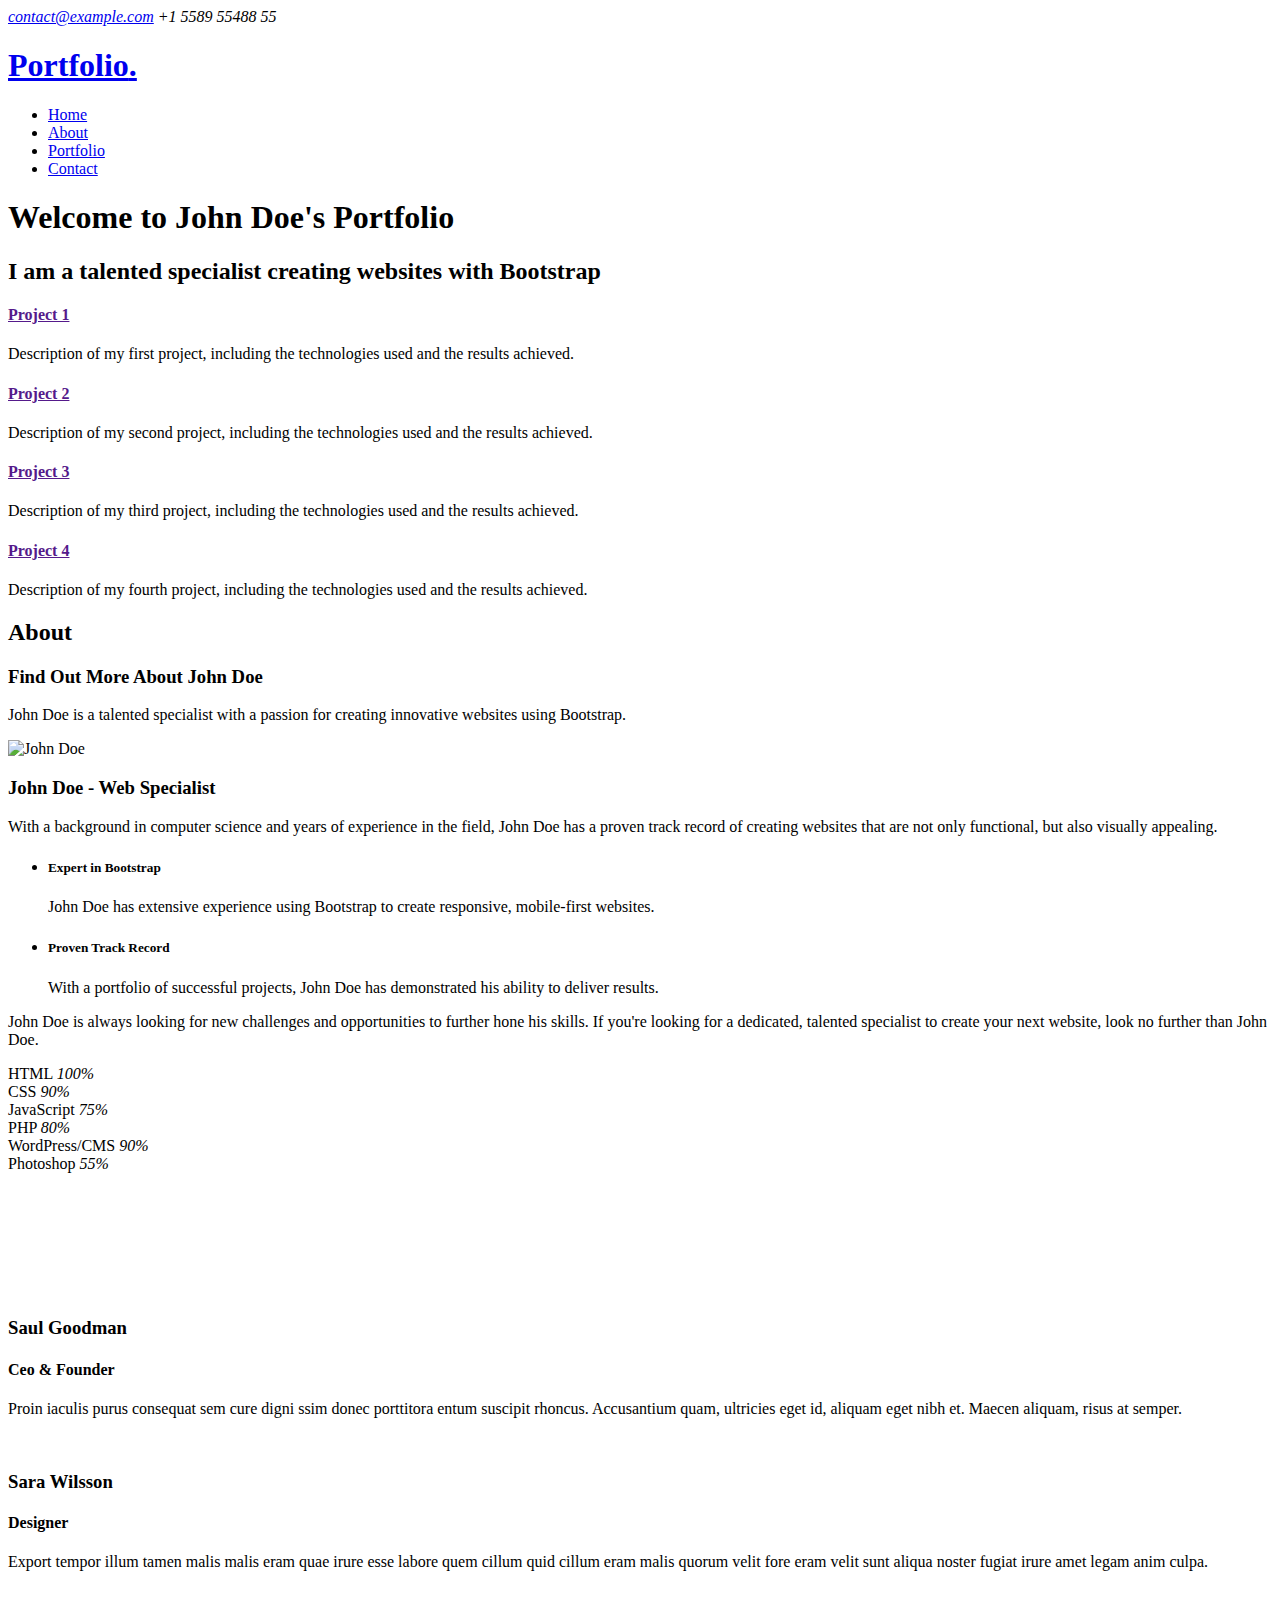
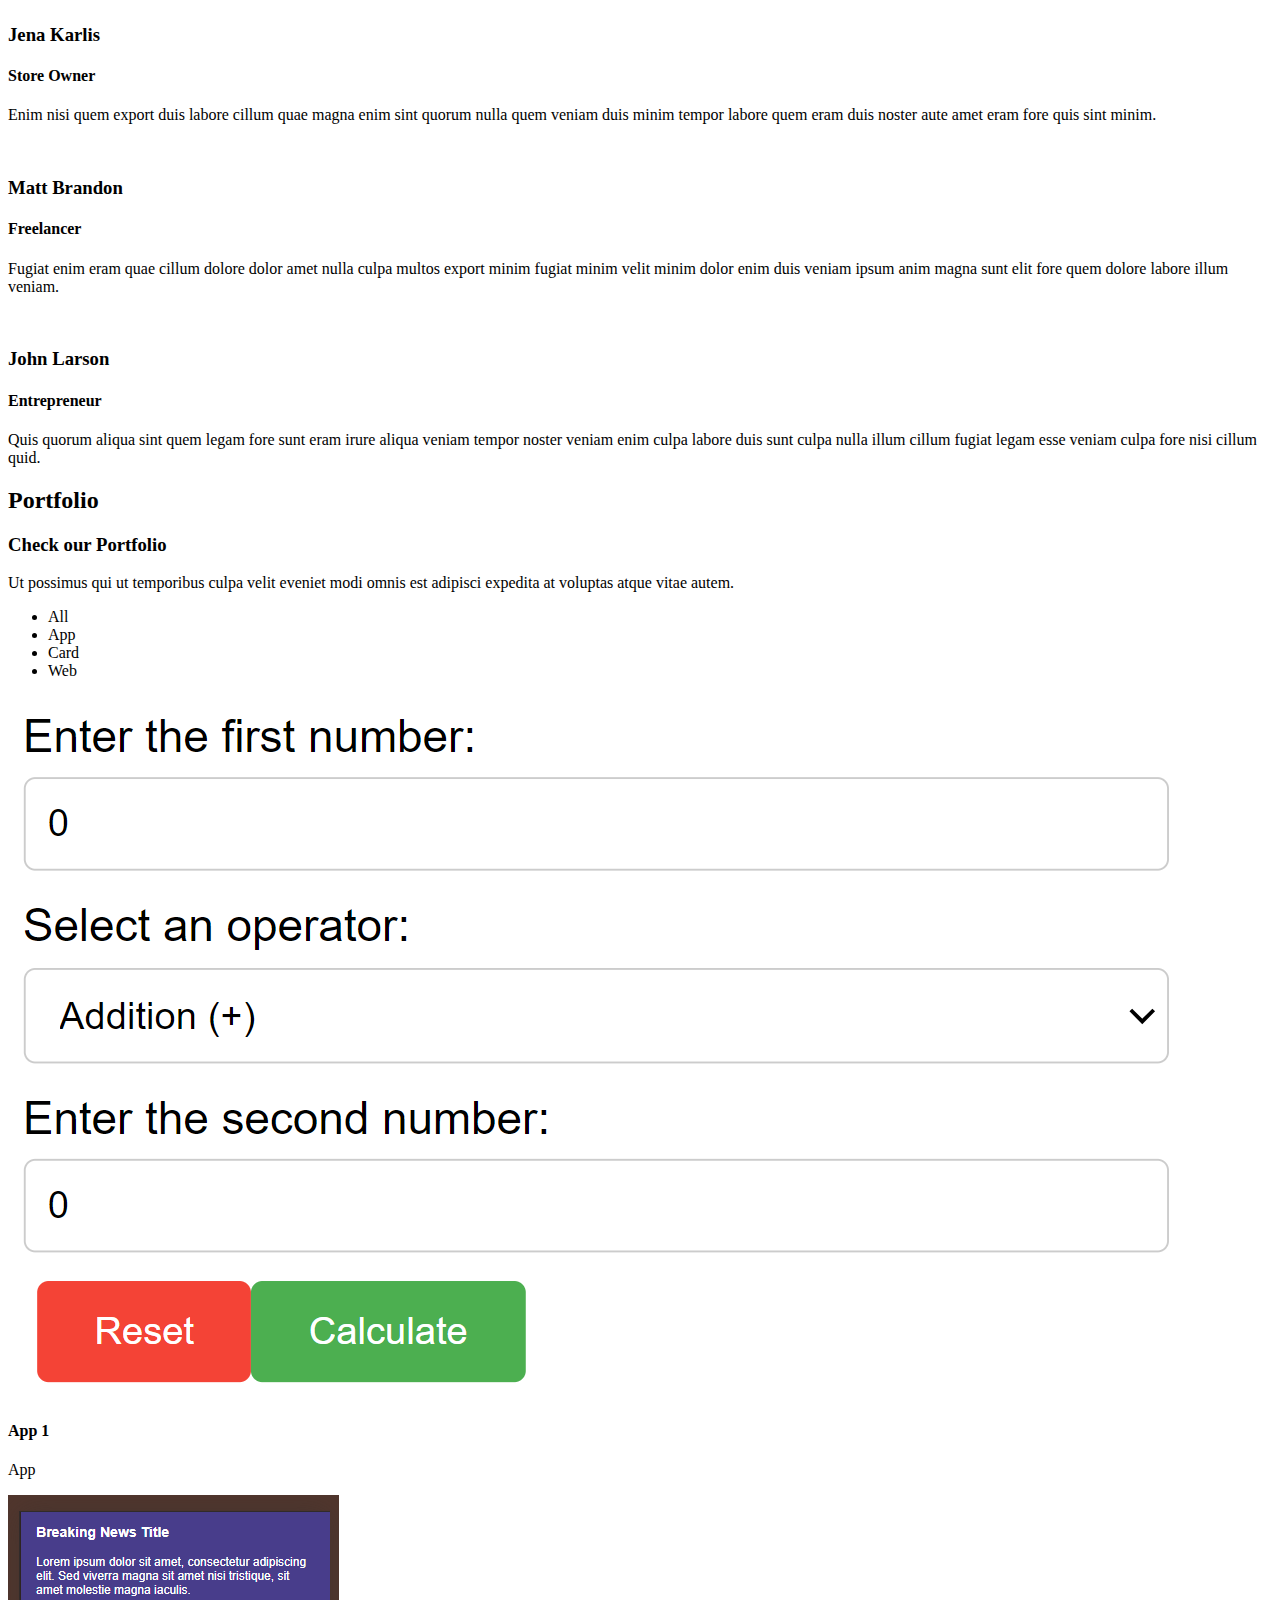
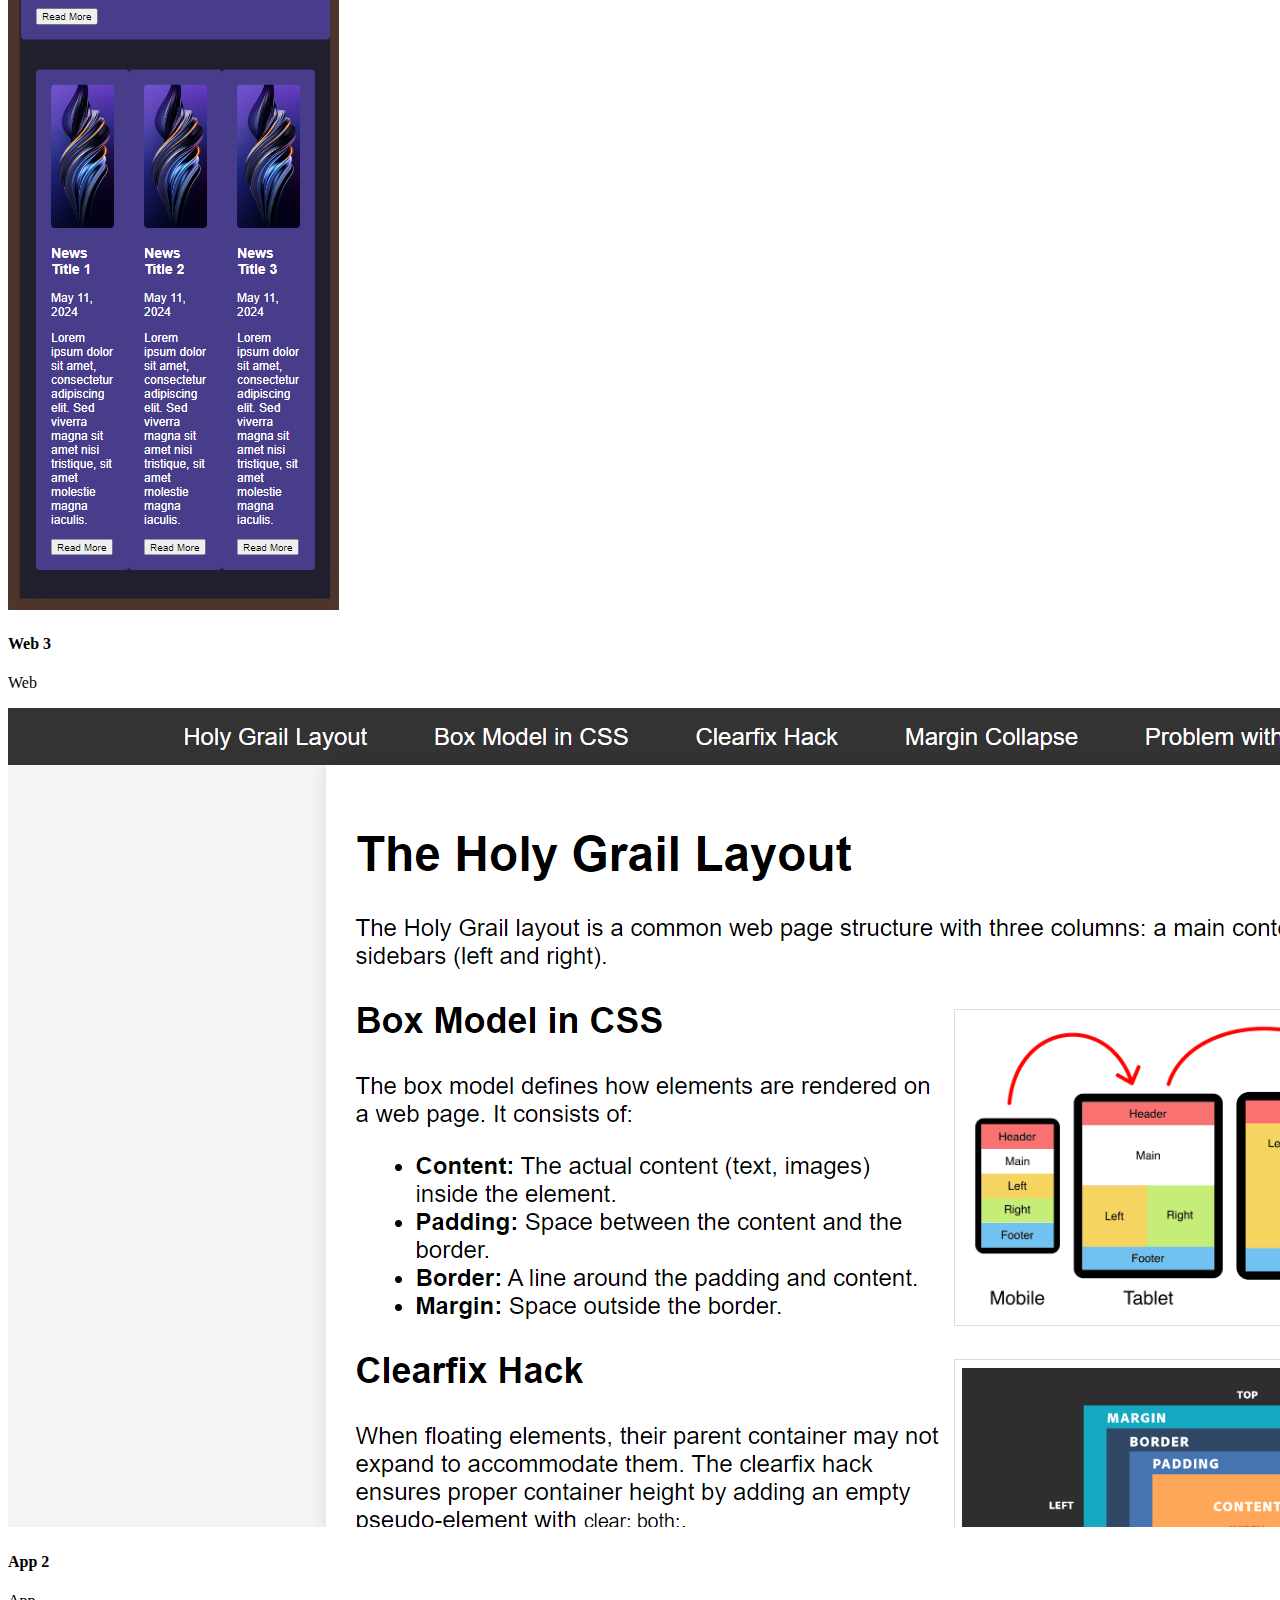
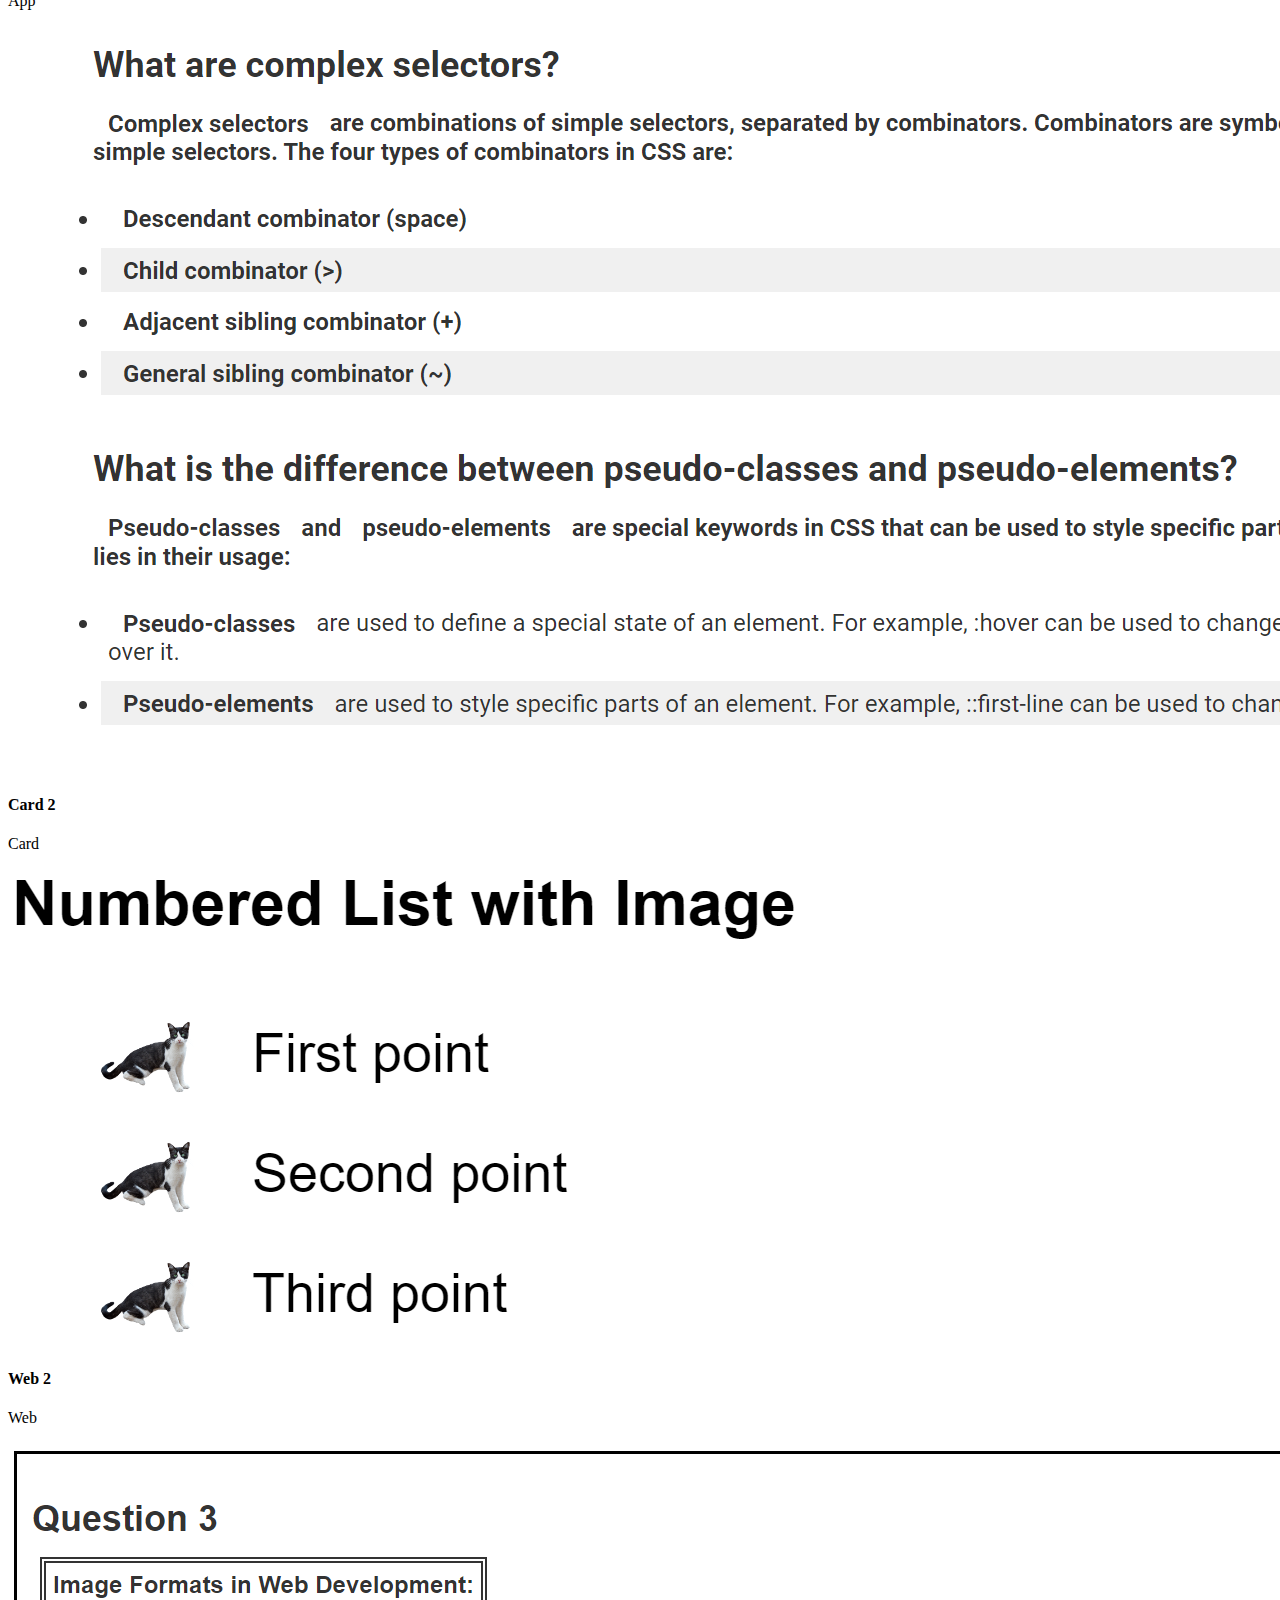
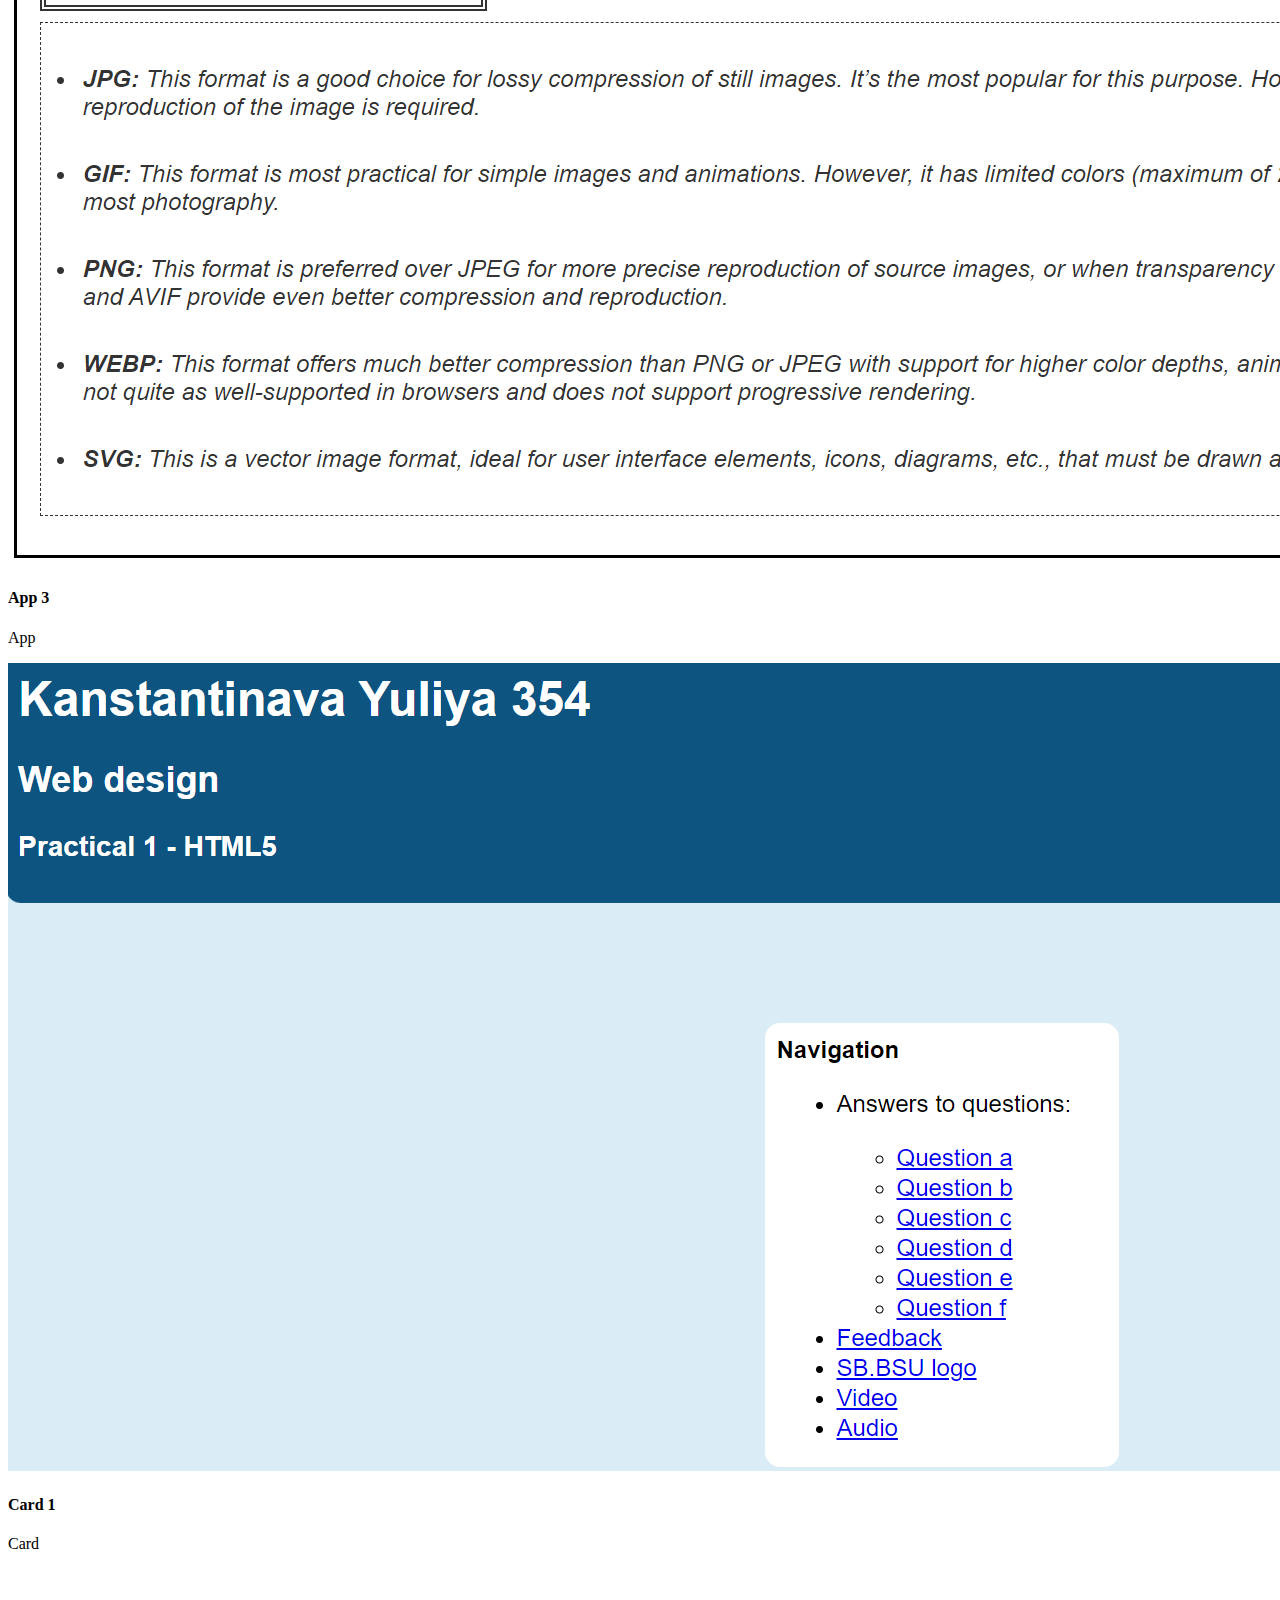
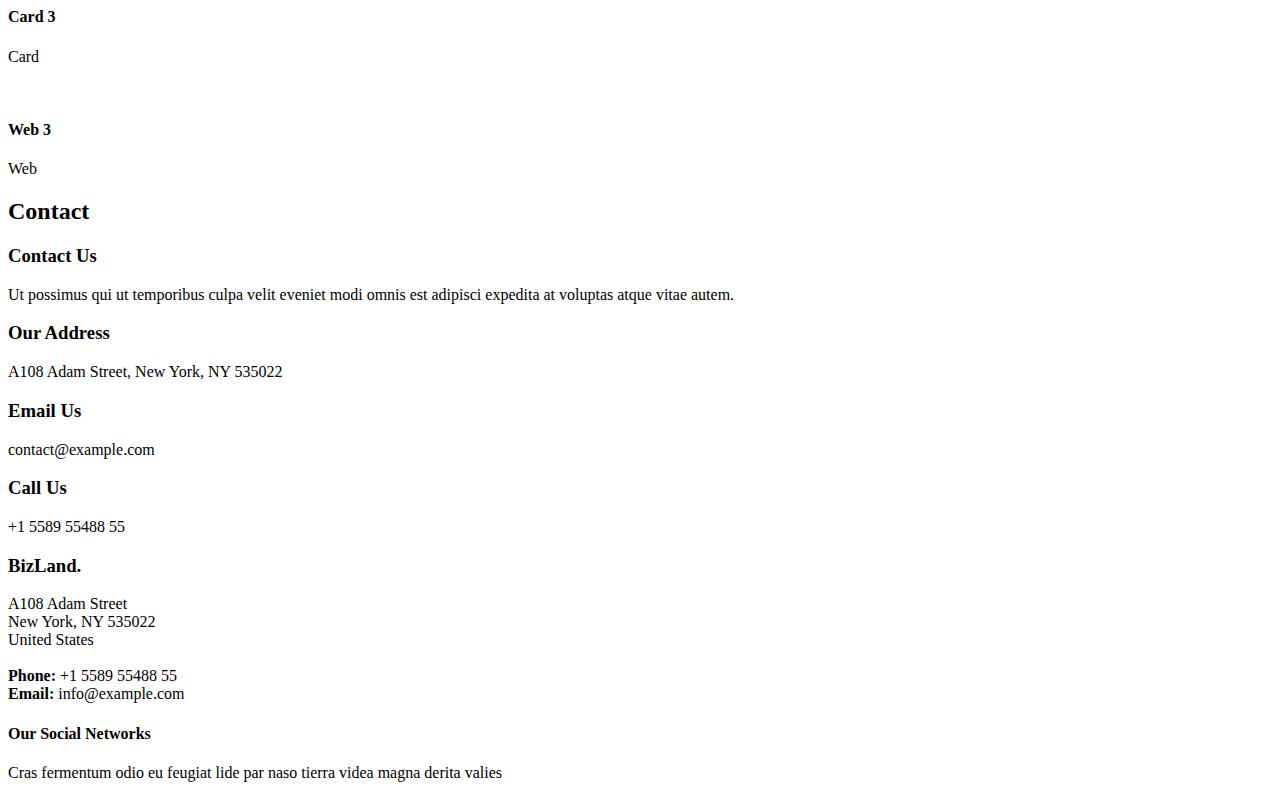
==== index.html @ ed0ef13c "Add files via upload" ====
<!DOCTYPE html>
<html lang="en">

<head>
  <meta charset="utf-8">
  <meta content="width=device-width, initial-scale=1.0" name="viewport">

  <title>Portfolio</title>
  <meta content="" name="description">
  <meta content="" name="keywords">
  <link href="https://fonts.googleapis.com/css?family=Open+Sans:300,300i,400,400i,600,600i,700,700i|Roboto:300,300i,400,400i,500,500i,600,600i,700,700i|Poppins:300,300i,400,400i,500,500i,600,600i,700,700i" rel="stylesheet">

  <link href="assets/vendor/aos/aos.css" rel="stylesheet">
  <link href="assets/vendor/bootstrap/css/bootstrap.min.css" rel="stylesheet">
  <link href="assets/vendor/bootstrap-icons/bootstrap-icons.css" rel="stylesheet">
  <link href="assets/vendor/boxicons/css/boxicons.min.css" rel="stylesheet">
  <link href="assets/vendor/glightbox/css/glightbox.min.css" rel="stylesheet">
  <link href="assets/vendor/swiper/swiper-bundle.min.css" rel="stylesheet">

  <link href="assets/css/style.css" rel="stylesheet">
</head>

<body>

 <section id="topbar" class="d-flex align-items-center">
    <div class="container d-flex justify-content-center justify-content-md-between">
      <div class="contact-info d-flex align-items-center">
        <i class="bi bi-envelope d-flex align-items-center"><a href="mailto:contact@example.com">contact@example.com</a></i>
        <i class="bi bi-phone d-flex align-items-center ms-4"><span>+1 5589 55488 55</span></i>
      </div>
      <div class="social-links d-none d-md-flex align-items-center">
        <a href="#" class="twitter"><i class="bi bi-twitter"></i></a>
        <a href="#" class="facebook"><i class="bi bi-facebook"></i></a>
        <a href="#" class="instagram"><i class="bi bi-instagram"></i></a>
        <a href="#" class="linkedin"><i class="bi bi-linkedin"></i></i></a>
      </div>
    </div>
  </section>

  <header id="header" class="d-flex align-items-center">
    <div class="container d-flex align-items-center justify-content-between">

      <h1 class="logo"><a href="index.html">Portfolio<span>.</span></a></h1>
	  <nav id="navbar" class="navbar">
        <ul>
          <li><a class="nav-link scrollto active" href="#hero">Home</a></li>
          <li><a class="nav-link scrollto" href="#about">About</a></li>
          <li><a class="nav-link scrollto " href="#portfolio">Portfolio</a></li>
          <li><a class="nav-link scrollto" href="#contact">Contact</a></li>
        </ul>
        <i class="bi bi-list mobile-nav-toggle"></i>
      </nav>

    </div>
  </header>

  <section id="hero" class="d-flex align-items-center">
    <div class="container" data-aos="zoom-out" data-aos-delay="100">
      <h1>Welcome to <span>John Doe's Portfolio</span></h1>
      <h2>I am a talented specialist creating websites with Bootstrap</h2>
    </div>
  </section><!-- End Hero -->

  <main id="main">

    <!-- ======= Portfolio Section ======= -->
    <section id="portfolio" class="portfolio">
      <div class="container" data-aos="fade-up">

        <div class="row">
          <div class="col-md-6 col-lg-3 d-flex align-items-stretch mb-5 mb-lg-0">
            <div class="icon-box" data-aos="fade-up" data-aos-delay="100">
              <div class="icon"><i class="bx bxl-dribbble"></i></div>
              <h4 class="title"><a href="">Project 1</a></h4>
              <p class="description">Description of my first project, including the technologies used and the results achieved.</p>
            </div>
          </div>

          <div class="col-md-6 col-lg-3 d-flex align-items-stretch mb-5 mb-lg-0">
            <div class="icon-box" data-aos="fade-up" data-aos-delay="200">
              <div class="icon"><i class="bx bx-file"></i></div>
              <h4 class="title"><a href="">Project 2</a></h4>
              <p class="description">Description of my second project, including the technologies used and the results achieved.</p>
            </div>
          </div>

          <div class="col-md-6 col-lg-3 d-flex align-items-stretch mb-5 mb-lg-0">
            <div class="icon-box" data-aos="fade-up" data-aos-delay="300">
              <div class="icon"><i class="bx bx-tachometer"></i></div>
              <h4 class="title"><a href="">Project 3</a></h4>
              <p class="description">Description of my third project, including the technologies used and the results achieved.</p>
            </div>
          </div>

          <div class="col-md-6 col-lg-3 d-flex align-items-stretch mb-5 mb-lg-0">
            <div class="icon-box" data-aos="fade-up" data-aos-delay="400">
              <div class="icon"><i class="bx bx-world"></i></div>
              <h4 class="title"><a href="">Project 4</a></h4>
              <p class="description">Description of my fourth project, including the technologies used and the results achieved.</p>
            </div>
          </div>

        </div>

      </div>
    </section><!-- End Portfolio Section -->

    <!-- ======= About Section ======= -->
<section id="about" class="about section-bg">
  <div class="container" data-aos="fade-up">

    <div class="section-title">
      <h2>About</h2>
      <h3>Find Out More <span>About John Doe</span></h3>
      <p>John Doe is a talented specialist with a passion for creating innovative websites using Bootstrap.</p>
    </div>

    <div class="row">
      <div class="col-lg-6" data-aos="fade-right" data-aos-delay="100">
        <img src="assets/img/john_doe.jpg" class="img-fluid" alt="John Doe">
      </div>
      <div class="col-lg-6 pt-4 pt-lg-0 content d-flex flex-column justify-content-center" data-aos="fade-up" data-aos-delay="100">
        <h3>John Doe - Web Specialist</h3>
        <p class="fst-italic">
          With a background in computer science and years of experience in the field, John Doe has a proven track record of creating websites that are not only functional, but also visually appealing.
        </p>
        <ul>
          <li>
            <i class="bx bx-store-alt"></i>
            <div>
              <h5>Expert in Bootstrap</h5>
              <p>John Doe has extensive experience using Bootstrap to create responsive, mobile-first websites.</p>
            </div>
          </li>
          <li>
            <i class="bx bx-images"></i>
            <div>
              <h5>Proven Track Record</h5>
              <p>With a portfolio of successful projects, John Doe has demonstrated his ability to deliver results.</p>
            </div>
          </li>
        </ul>
        <p>
          John Doe is always looking for new challenges and opportunities to further hone his skills. If you're looking for a dedicated, talented specialist to create your next website, look no further than John Doe.
        </p>
      </div>
    </div>

  </div>
</section><!-- End About Section -->

    <!-- ======= Skills Section ======= -->
    <section id="skills" class="skills">
      <div class="container" data-aos="fade-up">

        <div class="row skills-content">

          <div class="col-lg-6">

            <div class="progress">
              <span class="skill">HTML <i class="val">100%</i></span>
              <div class="progress-bar-wrap">
                <div class="progress-bar" role="progressbar" aria-valuenow="100" aria-valuemin="0" aria-valuemax="100"></div>
              </div>
            </div>

            <div class="progress">
              <span class="skill">CSS <i class="val">90%</i></span>
              <div class="progress-bar-wrap">
                <div class="progress-bar" role="progressbar" aria-valuenow="90" aria-valuemin="0" aria-valuemax="100"></div>
              </div>
            </div>

            <div class="progress">
              <span class="skill">JavaScript <i class="val">75%</i></span>
              <div class="progress-bar-wrap">
                <div class="progress-bar" role="progressbar" aria-valuenow="75" aria-valuemin="0" aria-valuemax="100"></div>
              </div>
            </div>

          </div>

          <div class="col-lg-6">

            <div class="progress">
              <span class="skill">PHP <i class="val">80%</i></span>
              <div class="progress-bar-wrap">
                <div class="progress-bar" role="progressbar" aria-valuenow="80" aria-valuemin="0" aria-valuemax="100"></div>
              </div>
            </div>

            <div class="progress">
              <span class="skill">WordPress/CMS <i class="val">90%</i></span>
              <div class="progress-bar-wrap">
                <div class="progress-bar" role="progressbar" aria-valuenow="90" aria-valuemin="0" aria-valuemax="100"></div>
              </div>
            </div>

            <div class="progress">
              <span class="skill">Photoshop <i class="val">55%</i></span>
              <div class="progress-bar-wrap">
                <div class="progress-bar" role="progressbar" aria-valuenow="55" aria-valuemin="0" aria-valuemax="100"></div>
              </div>
            </div>

          </div>

        </div>

      </div>
    </section><!-- End Skills Section -->
    <!-- ======= Clients Section ======= -->
    <section id="clients" class="clients section-bg">
      <div class="container" data-aos="zoom-in">

        <div class="row">

          <div class="col-lg-2 col-md-4 col-6 d-flex align-items-center justify-content-center">
            <img src="assets/img/clients/client-1.png" class="img-fluid" alt="">
          </div>

          <div class="col-lg-2 col-md-4 col-6 d-flex align-items-center justify-content-center">
            <img src="assets/img/clients/client-2.png" class="img-fluid" alt="">
          </div>

          <div class="col-lg-2 col-md-4 col-6 d-flex align-items-center justify-content-center">
            <img src="assets/img/clients/client-3.png" class="img-fluid" alt="">
          </div>

          <div class="col-lg-2 col-md-4 col-6 d-flex align-items-center justify-content-center">
            <img src="assets/img/clients/client-4.png" class="img-fluid" alt="">
          </div>

          <div class="col-lg-2 col-md-4 col-6 d-flex align-items-center justify-content-center">
            <img src="assets/img/clients/client-5.png" class="img-fluid" alt="">
          </div>

          <div class="col-lg-2 col-md-4 col-6 d-flex align-items-center justify-content-center">
            <img src="assets/img/clients/client-6.png" class="img-fluid" alt="">
          </div>

        </div>

      </div>
    </section><!-- End Clients Section -->
    <!-- ======= Testimonials Section ======= -->
    <section id="testimonials" class="testimonials">
      <div class="container" data-aos="zoom-in">

        <div class="testimonials-slider swiper" data-aos="fade-up" data-aos-delay="100">
          <div class="swiper-wrapper">

            <div class="swiper-slide">
              <div class="testimonial-item">
                <img src="assets/img/testimonials/testimonials-1.jpg" class="testimonial-img" alt="">
                <h3>Saul Goodman</h3>
                <h4>Ceo &amp; Founder</h4>
                <p>
                  <i class="bx bxs-quote-alt-left quote-icon-left"></i>
                  Proin iaculis purus consequat sem cure digni ssim donec porttitora entum suscipit rhoncus. Accusantium quam, ultricies eget id, aliquam eget nibh et. Maecen aliquam, risus at semper.
                  <i class="bx bxs-quote-alt-right quote-icon-right"></i>
                </p>
              </div>
            </div><!-- End testimonial item -->

            <div class="swiper-slide">
              <div class="testimonial-item">
                <img src="assets/img/testimonials/testimonials-2.jpg" class="testimonial-img" alt="">
                <h3>Sara Wilsson</h3>
                <h4>Designer</h4>
                <p>
                  <i class="bx bxs-quote-alt-left quote-icon-left"></i>
                  Export tempor illum tamen malis malis eram quae irure esse labore quem cillum quid cillum eram malis quorum velit fore eram velit sunt aliqua noster fugiat irure amet legam anim culpa.
                  <i class="bx bxs-quote-alt-right quote-icon-right"></i>
                </p>
              </div>
            </div><!-- End testimonial item -->

            <div class="swiper-slide">
              <div class="testimonial-item">
                <img src="assets/img/testimonials/testimonials-3.jpg" class="testimonial-img" alt="">
                <h3>Jena Karlis</h3>
                <h4>Store Owner</h4>
                <p>
                  <i class="bx bxs-quote-alt-left quote-icon-left"></i>
                  Enim nisi quem export duis labore cillum quae magna enim sint quorum nulla quem veniam duis minim tempor labore quem eram duis noster aute amet eram fore quis sint minim.
                  <i class="bx bxs-quote-alt-right quote-icon-right"></i>
                </p>
              </div>
            </div><!-- End testimonial item -->

            <div class="swiper-slide">
              <div class="testimonial-item">
                <img src="assets/img/testimonials/testimonials-4.jpg" class="testimonial-img" alt="">
                <h3>Matt Brandon</h3>
                <h4>Freelancer</h4>
                <p>
                  <i class="bx bxs-quote-alt-left quote-icon-left"></i>
                  Fugiat enim eram quae cillum dolore dolor amet nulla culpa multos export minim fugiat minim velit minim dolor enim duis veniam ipsum anim magna sunt elit fore quem dolore labore illum veniam.
                  <i class="bx bxs-quote-alt-right quote-icon-right"></i>
                </p>
              </div>
            </div><!-- End testimonial item -->

            <div class="swiper-slide">
              <div class="testimonial-item">
                <img src="assets/img/testimonials/testimonials-5.jpg" class="testimonial-img" alt="">
                <h3>John Larson</h3>
                <h4>Entrepreneur</h4>
                <p>
                  <i class="bx bxs-quote-alt-left quote-icon-left"></i>
                  Quis quorum aliqua sint quem legam fore sunt eram irure aliqua veniam tempor noster veniam enim culpa labore duis sunt culpa nulla illum cillum fugiat legam esse veniam culpa fore nisi cillum quid.
                  <i class="bx bxs-quote-alt-right quote-icon-right"></i>
                </p>
              </div>
            </div><!-- End testimonial item -->

          </div>
          <div class="swiper-pagination"></div>
        </div>

      </div>
    </section><!-- End Testimonials Section -->

    <!-- ======= Portfolio Section ======= -->
    <section id="portfolio" class="portfolio">
      <div class="container" data-aos="fade-up">

        <div class="section-title">
          <h2>Portfolio</h2>
          <h3>Check our <span>Portfolio</span></h3>
          <p>Ut possimus qui ut temporibus culpa velit eveniet modi omnis est adipisci expedita at voluptas atque vitae autem.</p>
        </div>

        <div class="row" data-aos="fade-up" data-aos-delay="100">
          <div class="col-lg-12 d-flex justify-content-center">
            <ul id="portfolio-flters">
              <li data-filter="*" class="filter-active">All</li>
              <li data-filter=".filter-app">App</li>
              <li data-filter=".filter-card">Card</li>
              <li data-filter=".filter-web">Web</li>
            </ul>
          </div>
        </div>

        <div class="row portfolio-container" data-aos="fade-up" data-aos-delay="200">

          <div class="col-lg-4 col-md-6 portfolio-item filter-app">
            <img src="1.png" class="img-fluid" alt="">
            <div class="portfolio-info">
              <h4>App 1</h4>
              <p>App</p>
              <a href="1.png" data-gallery="portfolioGallery" class="portfolio-lightbox preview-link" title="App 1"><i class="bx bx-plus"></i></a>
              <a href="portfolio-details.html" class="details-link" title="More Details"><i class="bx bx-link"></i></a>
            </div>
          </div>

          <div class="col-lg-4 col-md-6 portfolio-item filter-web">
            <img src="2.png" class="img-fluid" alt="">
            <div class="portfolio-info">
              <h4>Web 3</h4>
              <p>Web</p>
              <a href="2.png" data-gallery="portfolioGallery" class="portfolio-lightbox preview-link" title="Web 3"><i class="bx bx-plus"></i></a>
              <a href="portfolio-details.html" class="details-link" title="More Details"><i class="bx bx-link"></i></a>
            </div>
          </div>

          <div class="col-lg-4 col-md-6 portfolio-item filter-app">
            <img src="3.png" class="img-fluid" alt="">
            <div class="portfolio-info">
              <h4>App 2</h4>
              <p>App</p>
              <a href="3.png" data-gallery="portfolioGallery" class="portfolio-lightbox preview-link" title="App 2"><i class="bx bx-plus"></i></a>
              <a href="portfolio-details.html" class="details-link" title="More Details"><i class="bx bx-link"></i></a>
            </div>
          </div>

          <div class="col-lg-4 col-md-6 portfolio-item filter-card">
            <img src="4.png" class="img-fluid" alt="">
            <div class="portfolio-info">
              <h4>Card 2</h4>
              <p>Card</p>
              <a href="4.png" data-gallery="portfolioGallery" class="portfolio-lightbox preview-link" title="Card 2"><i class="bx bx-plus"></i></a>
              <a href="portfolio-details.html" class="details-link" title="More Details"><i class="bx bx-link"></i></a>
            </div>
          </div>

          <div class="col-lg-4 col-md-6 portfolio-item filter-web">
            <img src="5.png" class="img-fluid" alt="">
            <div class="portfolio-info">
              <h4>Web 2</h4>
              <p>Web</p>
              <a href="5.png" data-gallery="portfolioGallery" class="portfolio-lightbox preview-link" title="Web 2"><i class="bx bx-plus"></i></a>
              <a href="portfolio-details.html" class="details-link" title="More Details"><i class="bx bx-link"></i></a>
            </div>
          </div>

          <div class="col-lg-4 col-md-6 portfolio-item filter-app">
            <img src="6.png" class="img-fluid" alt="">
            <div class="portfolio-info">
              <h4>App 3</h4>
              <p>App</p>
              <a href="6.png" data-gallery="portfolioGallery" class="portfolio-lightbox preview-link" title="App 3"><i class="bx bx-plus"></i></a>
              <a href="portfolio-details.html" class="details-link" title="More Details"><i class="bx bx-link"></i></a>
            </div>
          </div>

          <div class="col-lg-4 col-md-6 portfolio-item filter-card">
            <img src="7.png" class="img-fluid" alt="">
            <div class="portfolio-info">
              <h4>Card 1</h4>
              <p>Card</p>
              <a href="7.png" data-gallery="portfolioGallery" class="portfolio-lightbox preview-link" title="Card 1"><i class="bx bx-plus"></i></a>
              <a href="portfolio-details.html" class="details-link" title="More Details"><i class="bx bx-link"></i></a>
            </div>
          </div>

          <div class="col-lg-4 col-md-6 portfolio-item filter-card">
            <img src="assets/img/portfolio/portfolio-8.jpg" class="img-fluid" alt="">
            <div class="portfolio-info">
              <h4>Card 3</h4>
              <p>Card</p>
              <a href="assets/img/portfolio/portfolio-8.jpg" data-gallery="portfolioGallery" class="portfolio-lightbox preview-link" title="Card 3"><i class="bx bx-plus"></i></a>
              <a href="portfolio-details.html" class="details-link" title="More Details"><i class="bx bx-link"></i></a>
            </div>
          </div>

          <div class="col-lg-4 col-md-6 portfolio-item filter-web">
            <img src="assets/img/portfolio/portfolio-9.jpg" class="img-fluid" alt="">
            <div class="portfolio-info">
              <h4>Web 3</h4>
              <p>Web</p>
              <a href="assets/img/portfolio/portfolio-9.jpg" data-gallery="portfolioGallery" class="portfolio-lightbox preview-link" title="Web 3"><i class="bx bx-plus"></i></a>
              <a href="portfolio-details.html" class="details-link" title="More Details"><i class="bx bx-link"></i></a>
            </div>
          </div>

        </div>

      </div>
    </section><!-- End Portfolio Section -->
    <!-- ======= Contact Section ======= -->
    <section id="contact" class="contact">
      <div class="container" data-aos="fade-up">

        <div class="section-title">
          <h2>Contact</h2>
          <h3><span>Contact Us</span></h3>
          <p>Ut possimus qui ut temporibus culpa velit eveniet modi omnis est adipisci expedita at voluptas atque vitae autem.</p>
        </div>

        <div class="row" data-aos="fade-up" data-aos-delay="100">
          <div class="col-lg-6">
            <div class="info-box mb-4">
              <i class="bx bx-map"></i>
              <h3>Our Address</h3>
              <p>A108 Adam Street, New York, NY 535022</p>
            </div>
          </div>

          <div class="col-lg-3 col-md-6">
            <div class="info-box  mb-4">
              <i class="bx bx-envelope"></i>
              <h3>Email Us</h3>
              <p>contact@example.com</p>
            </div>
          </div>

          <div class="col-lg-3 col-md-6">
            <div class="info-box  mb-4">
              <i class="bx bx-phone-call"></i>
              <h3>Call Us</h3>
              <p>+1 5589 55488 55</p>
            </div>
          </div>

        </div>
        </div>
      </div>
    </section><!-- End Contact Section -->

  </main>

  <!-- ======= Footer ======= -->
  <footer id="footer">
    <div class="footer-top">
      <div class="container">
        <div class="row">

          <div class="col-lg-3 col-md-6 footer-contact">
            <h3>BizLand<span>.</span></h3>
            <p>
              A108 Adam Street <br>
              New York, NY 535022<br>
              United States <br><br>
              <strong>Phone:</strong> +1 5589 55488 55<br>
              <strong>Email:</strong> info@example.com<br>
            </p>
          </div>
          <div class="col-lg-3 col-md-6 footer-links">
            <h4>Our Social Networks</h4>
            <p>Cras fermentum odio eu feugiat lide par naso tierra videa magna derita valies</p>
            <div class="social-links mt-3">
              <a href="#" class="twitter"><i class="bx bxl-twitter"></i></a>
              <a href="#" class="facebook"><i class="bx bxl-facebook"></i></a>
              <a href="#" class="instagram"><i class="bx bxl-instagram"></i></a>
              <a href="#" class="google-plus"><i class="bx bxl-skype"></i></a>
              <a href="#" class="linkedin"><i class="bx bxl-linkedin"></i></a>
            </div>
          </div>

        </div>
      </div>
    </div>
  </footer><!-- End Footer -->

  <div id="preloader"></div>
  <a href="#" class="back-to-top d-flex align-items-center justify-content-center"><i class="bi bi-arrow-up-short"></i></a>

  <!-- Vendor JS Files -->
  <script src="assets/vendor/purecounter/purecounter_vanilla.js"></script>
  <script src="assets/vendor/aos/aos.js"></script>
  <script src="assets/vendor/bootstrap/js/bootstrap.bundle.min.js"></script>
  <script src="assets/vendor/glightbox/js/glightbox.min.js"></script>
  <script src="assets/vendor/isotope-layout/isotope.pkgd.min.js"></script>
  <script src="assets/vendor/swiper/swiper-bundle.min.js"></script>
  <script src="assets/vendor/waypoints/noframework.waypoints.js"></script>
  <script src="assets/vendor/php-email-form/validate.js"></script>

  <!-- Template Main JS File -->
  <script src="assets/js/main.js"></script>

</body>

</html>
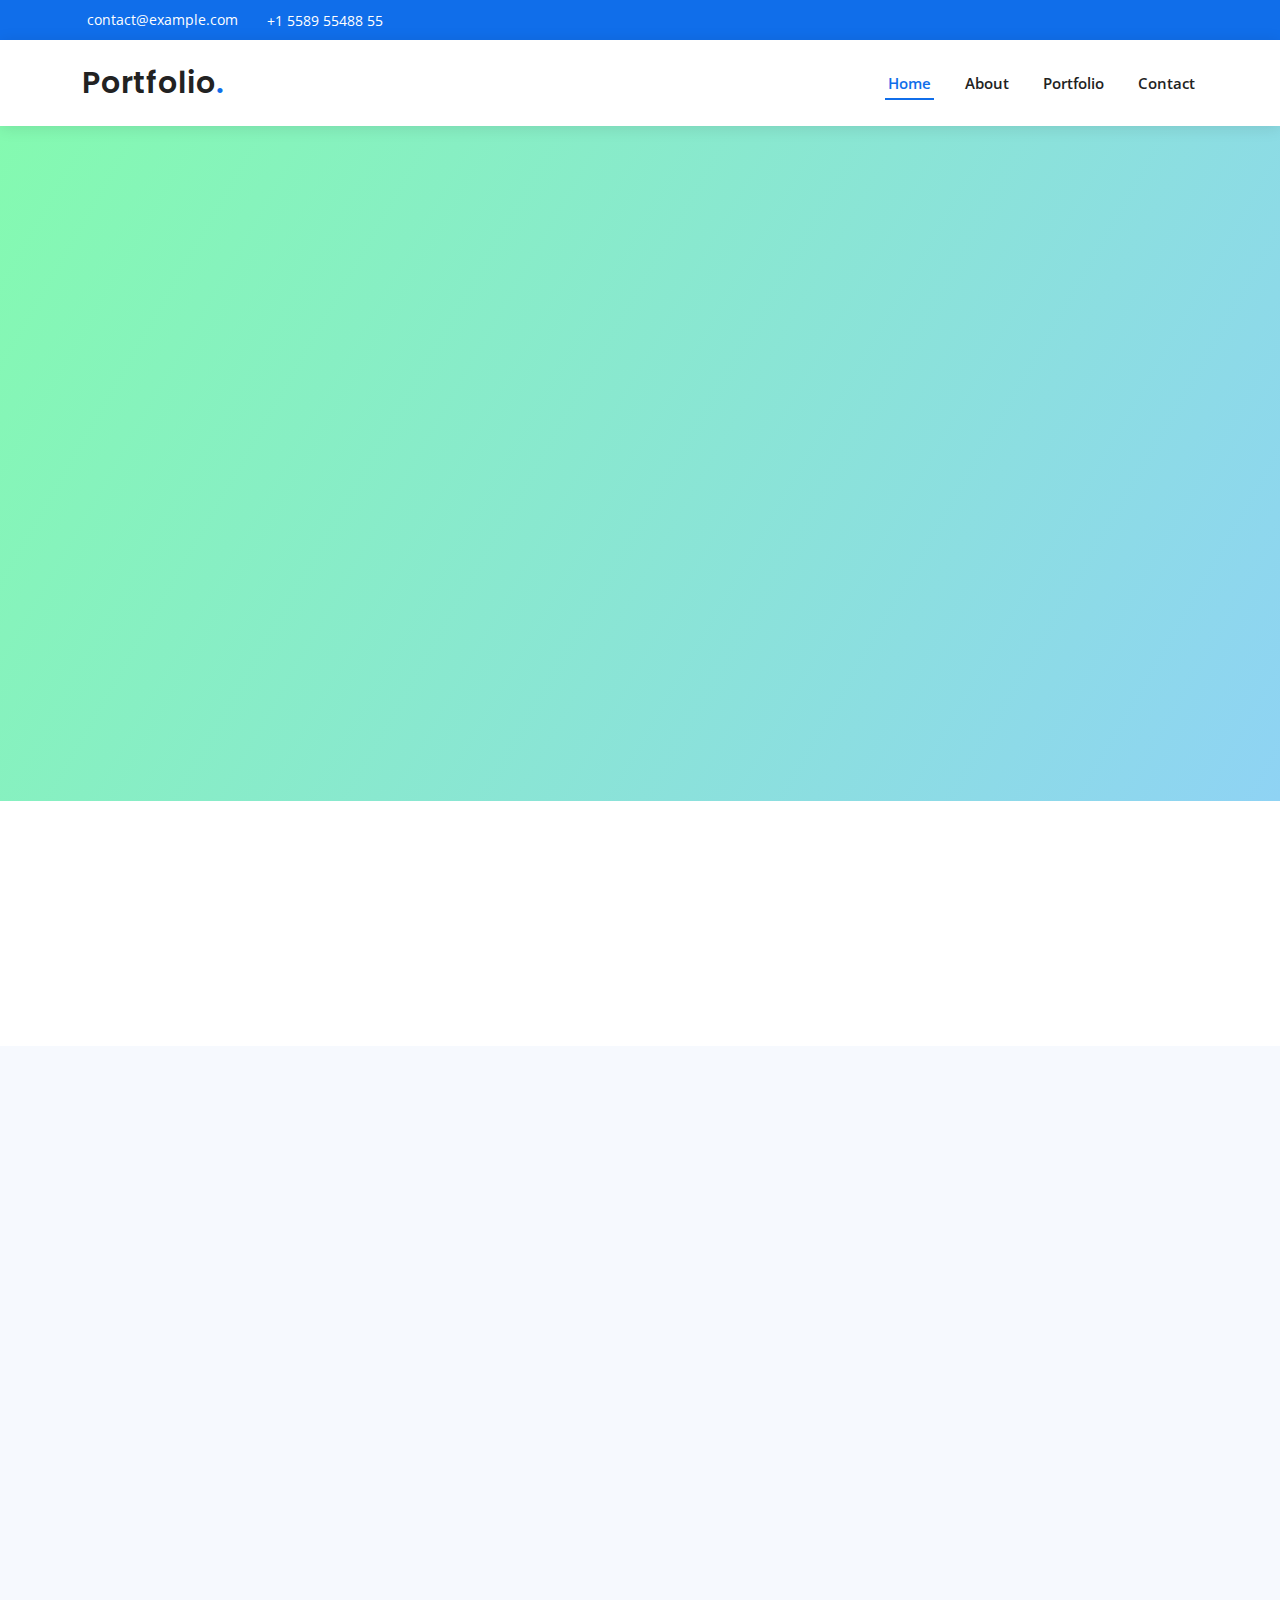
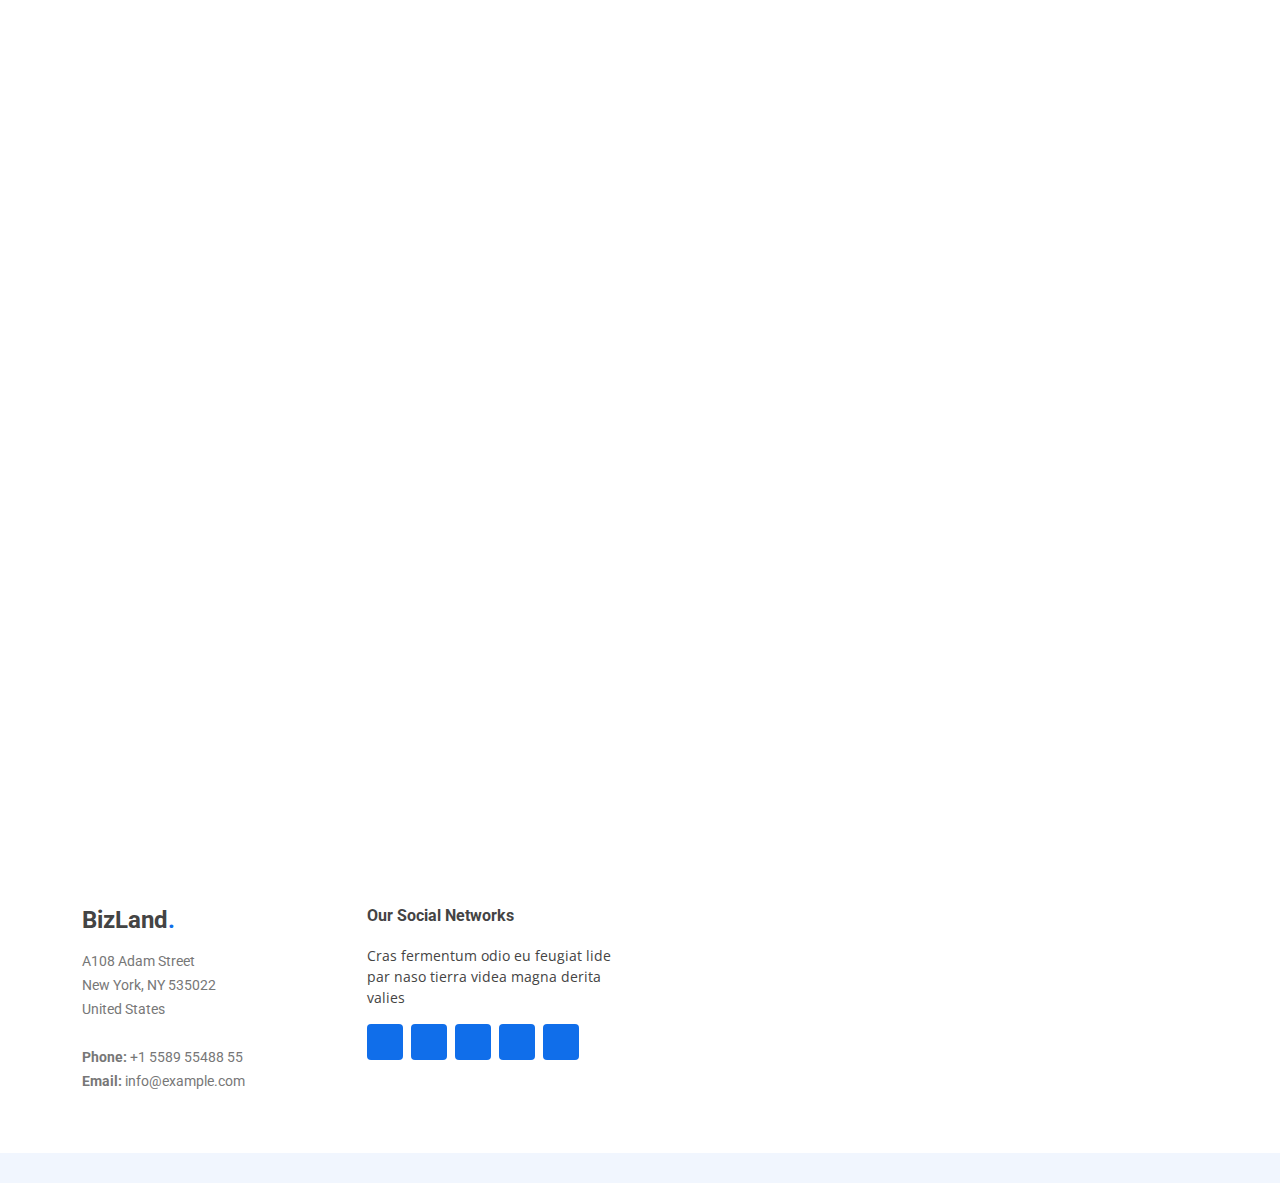
==== commit c12465af: "Update index.html" ====
--- a/index.html
+++ b/index.html
@@ -10,14 +10,14 @@
   <meta content="" name="keywords">
   <link href="https://fonts.googleapis.com/css?family=Open+Sans:300,300i,400,400i,600,600i,700,700i|Roboto:300,300i,400,400i,500,500i,600,600i,700,700i|Poppins:300,300i,400,400i,500,500i,600,600i,700,700i" rel="stylesheet">
 
-  <link href="assets/vendor/aos/aos.css" rel="stylesheet">
-  <link href="assets/vendor/bootstrap/css/bootstrap.min.css" rel="stylesheet">
-  <link href="assets/vendor/bootstrap-icons/bootstrap-icons.css" rel="stylesheet">
-  <link href="assets/vendor/boxicons/css/boxicons.min.css" rel="stylesheet">
-  <link href="assets/vendor/glightbox/css/glightbox.min.css" rel="stylesheet">
-  <link href="assets/vendor/swiper/swiper-bundle.min.css" rel="stylesheet">
-
-  <link href="assets/css/style.css" rel="stylesheet">
+  <link href="aos.css" rel="stylesheet">
+  <link href="bootstrap.min.css" rel="stylesheet">
+  <link href="bootstrap-icons.css" rel="stylesheet">
+  <link href="boxicons.min.css" rel="stylesheet">
+  <link href="glightbox.min.css" rel="stylesheet">
+  <link href="swiper-bundle.min.css" rel="stylesheet">
+
+  <link href="style.css" rel="stylesheet">
 </head>
 
 <body>
@@ -117,7 +117,7 @@
 
     <div class="row">
       <div class="col-lg-6" data-aos="fade-right" data-aos-delay="100">
-        <img src="assets/img/john_doe.jpg" class="img-fluid" alt="John Doe">
+        <img src="john_doe.jpg" class="img-fluid" alt="John Doe">
       </div>
       <div class="col-lg-6 pt-4 pt-lg-0 content d-flex flex-column justify-content-center" data-aos="fade-up" data-aos-delay="100">
         <h3>John Doe - Web Specialist</h3>
@@ -216,27 +216,27 @@
         <div class="row">
 
           <div class="col-lg-2 col-md-4 col-6 d-flex align-items-center justify-content-center">
-            <img src="assets/img/clients/client-1.png" class="img-fluid" alt="">
+            <img src="client-1.png" class="img-fluid" alt="">
           </div>
 
           <div class="col-lg-2 col-md-4 col-6 d-flex align-items-center justify-content-center">
-            <img src="assets/img/clients/client-2.png" class="img-fluid" alt="">
+            <img src="client-2.png" class="img-fluid" alt="">
           </div>
 
           <div class="col-lg-2 col-md-4 col-6 d-flex align-items-center justify-content-center">
-            <img src="assets/img/clients/client-3.png" class="img-fluid" alt="">
+            <img src="client-3.png" class="img-fluid" alt="">
           </div>
 
           <div class="col-lg-2 col-md-4 col-6 d-flex align-items-center justify-content-center">
-            <img src="assets/img/clients/client-4.png" class="img-fluid" alt="">
+            <img src="client-4.png" class="img-fluid" alt="">
           </div>
 
           <div class="col-lg-2 col-md-4 col-6 d-flex align-items-center justify-content-center">
-            <img src="assets/img/clients/client-5.png" class="img-fluid" alt="">
+            <img src="client-5.png" class="img-fluid" alt="">
           </div>
 
           <div class="col-lg-2 col-md-4 col-6 d-flex align-items-center justify-content-center">
-            <img src="assets/img/clients/client-6.png" class="img-fluid" alt="">
+            <img src="client-6.png" class="img-fluid" alt="">
           </div>
 
         </div>
@@ -252,7 +252,7 @@
 
             <div class="swiper-slide">
               <div class="testimonial-item">
-                <img src="assets/img/testimonials/testimonials-1.jpg" class="testimonial-img" alt="">
+                <img src="testimonials-1.jpg" class="testimonial-img" alt="">
                 <h3>Saul Goodman</h3>
                 <h4>Ceo &amp; Founder</h4>
                 <p>
@@ -265,7 +265,7 @@
 
             <div class="swiper-slide">
               <div class="testimonial-item">
-                <img src="assets/img/testimonials/testimonials-2.jpg" class="testimonial-img" alt="">
+                <img src="testimonials-2.jpg" class="testimonial-img" alt="">
                 <h3>Sara Wilsson</h3>
                 <h4>Designer</h4>
                 <p>
@@ -278,7 +278,7 @@
 
             <div class="swiper-slide">
               <div class="testimonial-item">
-                <img src="assets/img/testimonials/testimonials-3.jpg" class="testimonial-img" alt="">
+                <img src="testimonials-3.jpg" class="testimonial-img" alt="">
                 <h3>Jena Karlis</h3>
                 <h4>Store Owner</h4>
                 <p>
@@ -291,7 +291,7 @@
 
             <div class="swiper-slide">
               <div class="testimonial-item">
-                <img src="assets/img/testimonials/testimonials-4.jpg" class="testimonial-img" alt="">
+                <img src="testimonials-4.jpg" class="testimonial-img" alt="">
                 <h3>Matt Brandon</h3>
                 <h4>Freelancer</h4>
                 <p>
@@ -304,7 +304,7 @@
 
             <div class="swiper-slide">
               <div class="testimonial-item">
-                <img src="assets/img/testimonials/testimonials-5.jpg" class="testimonial-img" alt="">
+                <img src="testimonials-5.jpg" class="testimonial-img" alt="">
                 <h3>John Larson</h3>
                 <h4>Entrepreneur</h4>
                 <p>
@@ -416,21 +416,21 @@
           </div>
 
           <div class="col-lg-4 col-md-6 portfolio-item filter-card">
-            <img src="assets/img/portfolio/portfolio-8.jpg" class="img-fluid" alt="">
+            <img src="portfolio-8.jpg" class="img-fluid" alt="">
             <div class="portfolio-info">
               <h4>Card 3</h4>
               <p>Card</p>
-              <a href="assets/img/portfolio/portfolio-8.jpg" data-gallery="portfolioGallery" class="portfolio-lightbox preview-link" title="Card 3"><i class="bx bx-plus"></i></a>
+              <a href="portfolio-8.jpg" data-gallery="portfolioGallery" class="portfolio-lightbox preview-link" title="Card 3"><i class="bx bx-plus"></i></a>
               <a href="portfolio-details.html" class="details-link" title="More Details"><i class="bx bx-link"></i></a>
             </div>
           </div>
 
           <div class="col-lg-4 col-md-6 portfolio-item filter-web">
-            <img src="assets/img/portfolio/portfolio-9.jpg" class="img-fluid" alt="">
+            <img src="portfolio-9.jpg" class="img-fluid" alt="">
             <div class="portfolio-info">
               <h4>Web 3</h4>
               <p>Web</p>
-              <a href="assets/img/portfolio/portfolio-9.jpg" data-gallery="portfolioGallery" class="portfolio-lightbox preview-link" title="Web 3"><i class="bx bx-plus"></i></a>
+              <a href="portfolio-9.jpg" data-gallery="portfolioGallery" class="portfolio-lightbox preview-link" title="Web 3"><i class="bx bx-plus"></i></a>
               <a href="portfolio-details.html" class="details-link" title="More Details"><i class="bx bx-link"></i></a>
             </div>
           </div>
@@ -518,18 +518,18 @@
   <a href="#" class="back-to-top d-flex align-items-center justify-content-center"><i class="bi bi-arrow-up-short"></i></a>
 
   <!-- Vendor JS Files -->
-  <script src="assets/vendor/purecounter/purecounter_vanilla.js"></script>
-  <script src="assets/vendor/aos/aos.js"></script>
-  <script src="assets/vendor/bootstrap/js/bootstrap.bundle.min.js"></script>
-  <script src="assets/vendor/glightbox/js/glightbox.min.js"></script>
-  <script src="assets/vendor/isotope-layout/isotope.pkgd.min.js"></script>
-  <script src="assets/vendor/swiper/swiper-bundle.min.js"></script>
-  <script src="assets/vendor/waypoints/noframework.waypoints.js"></script>
-  <script src="assets/vendor/php-email-form/validate.js"></script>
+  <script src="purecounter_vanilla.js"></script>
+  <script src="aos.js"></script>
+  <script src="bootstrap.bundle.min.js"></script>
+  <script src="glightbox.min.js"></script>
+  <script src="isotope.pkgd.min.js"></script>
+  <script src="swiper-bundle.min.js"></script>
+  <script src="noframework.waypoints.js"></script>
+  <script src="validate.js"></script>
 
   <!-- Template Main JS File -->
-  <script src="assets/js/main.js"></script>
+  <script src="main.js"></script>
 
 </body>
 
-</html>+</html>
--- a/style.css
+++ b/style.css
@@ -0,0 +1,1808 @@
+body {
+  font-family: "Open Sans", sans-serif;
+  color: #444444;
+}
+
+a {
+  color: #106eea;
+  text-decoration: none;
+}
+
+a:hover {
+  color: #3b8af2;
+  text-decoration: none;
+}
+
+h1,
+h2,
+h3,
+h4,
+h5,
+h6 {
+  font-family: "Roboto", sans-serif;
+}
+#preloader {
+  position: fixed;
+  top: 0;
+  left: 0;
+  right: 0;
+  bottom: 0;
+  z-index: 9999;
+  overflow: hidden;
+  background: #fff;
+}
+
+#preloader:before {
+  content: "";
+  position: fixed;
+  top: calc(50% - 30px);
+  left: calc(50% - 30px);
+  border: 6px solid #106eea;
+  border-top-color: #e2eefd;
+  border-radius: 50%;
+  width: 60px;
+  height: 60px;
+  animation: animate-preloader 1s linear infinite;
+}
+
+@keyframes animate-preloader {
+  0% {
+    transform: rotate(0deg);
+  }
+
+  100% {
+    transform: rotate(360deg);
+  }
+}
+.back-to-top {
+  position: fixed;
+  visibility: hidden;
+  opacity: 0;
+  right: 15px;
+  bottom: 15px;
+  z-index: 996;
+  background: #106eea;
+  width: 40px;
+  height: 40px;
+  border-radius: 4px;
+  transition: all 0.4s;
+}
+
+.back-to-top i {
+  font-size: 28px;
+  color: #fff;
+  line-height: 0;
+}
+
+.back-to-top:hover {
+  background: #3284f1;
+  color: #fff;
+}
+
+.back-to-top.active {
+  visibility: visible;
+  opacity: 1;
+}
+@media screen and (max-width: 768px) {
+  [data-aos-delay] {
+    transition-delay: 0 !important;
+  }
+}
+#topbar {
+  background: #106eea;
+  height: 40px;
+  font-size: 14px;
+  transition: all 0.5s;
+  color: #fff;
+  padding: 0;
+}
+
+#topbar .contact-info i {
+  font-style: normal;
+  color: #fff;
+}
+
+#topbar .contact-info i a,
+#topbar .contact-info i span {
+  padding-left: 5px;
+  color: #fff;
+}
+
+#topbar .contact-info i a {
+  line-height: 0;
+  transition: 0.3s;
+  transition: 0.3s;
+}
+
+#topbar .contact-info i a:hover {
+  color: #fff;
+  text-decoration: underline;
+}
+
+#topbar .social-links a {
+  color: rgba(255, 255, 255, 0.7);
+  line-height: 0;
+  transition: 0.3s;
+  margin-left: 20px;
+}
+
+#topbar .social-links a:hover {
+  color: white;
+}
+#header {
+  background: #fff;
+  transition: all 0.5s;
+  z-index: 997;
+  height: 86px;
+  box-shadow: 0px 2px 15px rgba(0, 0, 0, 0.1);
+}
+
+#header.fixed-top {
+  height: 70px;
+}
+
+#header .logo {
+  font-size: 30px;
+  margin: 0;
+  padding: 0;
+  line-height: 1;
+  font-weight: 600;
+  letter-spacing: 0.8px;
+  font-family: "Poppins", sans-serif;
+}
+
+#header .logo a {
+  color: #222222;
+}
+
+#header .logo a span {
+  color: #106eea;
+}
+
+#header .logo img {
+  max-height: 40px;
+}
+
+.scrolled-offset {
+  margin-top: 70px;
+}
+.navbar {
+  padding: 0;
+}
+
+.navbar ul {
+  margin: 0;
+  padding: 0;
+  display: flex;
+  list-style: none;
+  align-items: center;
+}
+
+.navbar li {
+  position: relative;
+}
+
+.navbar>ul>li {
+  white-space: nowrap;
+  padding: 10px 0 10px 28px;
+}
+
+.navbar a,
+.navbar a:focus {
+  display: flex;
+  align-items: center;
+  justify-content: space-between;
+  padding: 0 3px;
+  font-size: 15px;
+  font-weight: 600;
+  color: #222222;
+  white-space: nowrap;
+  transition: 0.3s;
+  position: relative;
+}
+
+.navbar a i,
+.navbar a:focus i {
+  font-size: 12px;
+  line-height: 0;
+  margin-left: 5px;
+}
+
+.navbar>ul>li>a:before {
+  content: "";
+  position: absolute;
+  width: 100%;
+  height: 2px;
+  bottom: -6px;
+  left: 0;
+  background-color: #106eea;
+  visibility: hidden;
+  width: 0px;
+  transition: all 0.3s ease-in-out 0s;
+}
+
+.navbar a:hover:before,
+.navbar li:hover>a:before,
+.navbar .active:before {
+  visibility: visible;
+  width: 100%;
+}
+
+.navbar a:hover,
+.navbar .active,
+.navbar .active:focus,
+.navbar li:hover>a {
+  color: #106eea;
+}
+
+.navbar .dropdown ul {
+  display: block;
+  position: absolute;
+  left: 28px;
+  top: calc(100% + 30px);
+  margin: 0;
+  padding: 10px 0;
+  z-index: 99;
+  opacity: 0;
+  visibility: hidden;
+  background: #fff;
+  box-shadow: 0px 0px 30px rgba(127, 137, 161, 0.25);
+  transition: 0.3s;
+}
+
+.navbar .dropdown ul li {
+  min-width: 200px;
+}
+
+.navbar .dropdown ul a {
+  padding: 10px 20px;
+  font-weight: 400;
+}
+
+.navbar .dropdown ul a i {
+  font-size: 12px;
+}
+
+.navbar .dropdown ul a:hover,
+.navbar .dropdown ul .active:hover,
+.navbar .dropdown ul li:hover>a {
+  color: #106eea;
+}
+
+.navbar .dropdown:hover>ul {
+  opacity: 1;
+  top: 100%;
+  visibility: visible;
+}
+
+.navbar .dropdown .dropdown ul {
+  top: 0;
+  left: calc(100% - 30px);
+  visibility: hidden;
+}
+
+.navbar .dropdown .dropdown:hover>ul {
+  opacity: 1;
+  top: 0;
+  left: 100%;
+  visibility: visible;
+}
+
+@media (max-width: 1366px) {
+  .navbar .dropdown .dropdown ul {
+    left: -90%;
+  }
+
+  .navbar .dropdown .dropdown:hover>ul {
+    left: -100%;
+  }
+}
+
+/**
+* Mobile Navigation 
+*/
+.mobile-nav-toggle {
+  color: #222222;
+  font-size: 28px;
+  cursor: pointer;
+  display: none;
+  line-height: 0;
+  transition: 0.5s;
+}
+
+.mobile-nav-toggle.bi-x {
+  color: #fff;
+}
+
+@media (max-width: 991px) {
+  .mobile-nav-toggle {
+    display: block;
+  }
+
+  .navbar ul {
+    display: none;
+  }
+}
+
+.navbar-mobile {
+  position: fixed;
+  overflow: hidden;
+  top: 0;
+  right: 0;
+  left: 0;
+  bottom: 0;
+  background: rgba(9, 9, 9, 0.9);
+  transition: 0.3s;
+  z-index: 999;
+}
+
+.navbar-mobile .mobile-nav-toggle {
+  position: absolute;
+  top: 15px;
+  right: 15px;
+}
+
+.navbar-mobile ul {
+  display: block;
+  position: absolute;
+  top: 55px;
+  right: 15px;
+  bottom: 15px;
+  left: 15px;
+  padding: 10px 0;
+  background-color: #fff;
+  overflow-y: auto;
+  transition: 0.3s;
+}
+
+.navbar-mobile a,
+.navbar-mobile a:focus {
+  padding: 10px 20px;
+  font-size: 15px;
+  color: #222222;
+}
+
+.navbar-mobile>ul>li {
+  padding: 0;
+}
+
+.navbar-mobile a:hover:before,
+.navbar-mobile li:hover>a:before,
+.navbar-mobile .active:before {
+  visibility: hidden;
+}
+
+.navbar-mobile a:hover,
+.navbar-mobile .active,
+.navbar-mobile li:hover>a {
+  color: #106eea;
+}
+
+.navbar-mobile .getstarted,
+.navbar-mobile .getstarted:focus {
+  margin: 15px;
+}
+
+.navbar-mobile .dropdown ul {
+  position: static;
+  display: none;
+  margin: 10px 20px;
+  padding: 10px 0;
+  z-index: 99;
+  opacity: 1;
+  visibility: visible;
+  background: #fff;
+  box-shadow: 0px 0px 30px rgba(127, 137, 161, 0.25);
+}
+
+.navbar-mobile .dropdown ul li {
+  min-width: 200px;
+}
+
+.navbar-mobile .dropdown ul a {
+  padding: 10px 20px;
+}
+
+.navbar-mobile .dropdown ul a i {
+  font-size: 12px;
+}
+
+.navbar-mobile .dropdown ul a:hover,
+.navbar-mobile .dropdown ul .active:hover,
+.navbar-mobile .dropdown ul li:hover>a {
+  color: #106eea;
+}
+
+.navbar-mobile .dropdown>.dropdown-active {
+  display: block;
+}
+
+/*--------------------------------------------------------------
+# Hero Section
+--------------------------------------------------------------*/
+#hero {
+  width: 100%;
+  height: 75vh;
+  position: relative;
+  overflow: hidden;
+}
+
+#hero::before {
+  content: '';
+  position: absolute;
+  top: 0;
+  left: 0;
+  width: 100%;
+  height: 100%;
+  background-image: linear-gradient(120deg, #84fab0 0%, #8fd3f4 100%);
+  z-index: -1;
+  animation: animatedBackground 15s infinite alternate;
+}
+
+@keyframes animatedBackground {
+  0% {
+    transform: translateX(0);
+  }
+  100% {
+    transform: translateX(-100%);
+  }
+}
+
+#hero .container {
+  position: relative;
+  z-index: 1;
+}
+
+#hero h1 {
+  margin: 0;
+  font-size: 48px;
+  font-weight: 700;
+  line-height: 56px;
+  color: #222222;
+  font-family: "Poppins", sans-serif;
+}
+
+#hero h1 span {
+  color: #106eea;
+}
+
+#hero h2 {
+  color: #555555;
+  margin: 5px 0 30px 0;
+  font-size: 24px;
+  font-weight: 400;
+}
+
+#hero .btn-get-started {
+  font-family: "Roboto", sans-serif;
+  text-transform: uppercase;
+  font-weight: 500;
+  font-size: 14px;
+  letter-spacing: 1px;
+  display: inline-block;
+  padding: 10px 28px;
+  border-radius: 4px;
+  transition: 0.5s;
+  color: #fff;
+  background: #106eea;
+}
+
+#hero .btn-get-started:hover {
+  background: #247cf0;
+}
+
+#hero .btn-watch-video {
+  font-size: 16px;
+  transition: 0.5s;
+  margin-left: 25px;
+  color: #222222;
+  font-weight: 600;
+  display: flex;
+  align-items: center;
+}
+
+#hero .btn-watch-video i {
+  color: #106eea;
+  font-size: 32px;
+  transition: 0.3s;
+  line-height: 0;
+  margin-right: 8px;
+}
+
+#hero .btn-watch-video:hover {
+  color: #106eea;
+}
+
+#hero .btn-watch-video:hover i {
+  color: #3b8af2;
+}
+
+@media (min-width: 1024px) {
+  #hero {
+    background-attachment: fixed;
+  }
+}
+
+@media (max-width: 768px) {
+  #hero {
+    height: 100vh;
+  }
+
+  #hero h1 {
+    font-size: 28px;
+    line-height: 36px;
+  }
+
+  #hero h2 {
+    font-size: 18px;
+    line-height: 24px;
+    margin-bottom: 30px;
+  }
+
+  #hero .btn-get-started,
+  #hero .btn-watch-video {
+    font-size: 13px;
+  }
+}
+
+@media (max-height: 500px) {
+  #hero {
+    height: 120vh;
+  }
+}
+
+.animated-bg {
+  position: relative;
+  overflow: hidden;
+}
+
+.animated-bg::before {
+  content: '';
+  position: absolute;
+  top: 0;
+  left: 0;
+  width: 100%;
+  height: 100%;
+  background-image: linear-gradient(120deg, #84fab0 0%, #8fd3f4 100%);
+  z-index: -1;
+  animation: animatedBackground 15s infinite alternate;
+}
+
+@keyframes animatedBackground {
+  0% {
+    transform: translateX(0);
+  }
+  100% {
+    transform: translateX(-100%);
+  }
+}
+
+
+/*--------------------------------------------------------------
+# Sections General
+--------------------------------------------------------------*/
+section {
+  padding: 60px 0;
+  overflow: hidden;
+}
+
+.section-bg {
+  background-color: #f6f9fe;
+}
+
+.section-title {
+  text-align: center;
+  padding-bottom: 30px;
+}
+
+.section-title h2 {
+  font-size: 13px;
+  letter-spacing: 1px;
+  font-weight: 700;
+  padding: 8px 20px;
+  margin: 0;
+  background: #e7f1fd;
+  color: #106eea;
+  display: inline-block;
+  text-transform: uppercase;
+  border-radius: 50px;
+}
+
+.section-title h3 {
+  margin: 15px 0 0 0;
+  font-size: 32px;
+  font-weight: 700;
+}
+
+.section-title h3 span {
+  color: #106eea;
+}
+
+.section-title p {
+  margin: 15px auto 0 auto;
+  font-weight: 600;
+}
+
+@media (min-width: 1024px) {
+  .section-title p {
+    width: 50%;
+  }
+}
+
+/*--------------------------------------------------------------
+# Breadcrumbs
+--------------------------------------------------------------*/
+.breadcrumbs {
+  padding: 20px 0;
+  background-color: #f1f6fe;
+  min-height: 40px;
+}
+
+.breadcrumbs h2 {
+  font-size: 24px;
+  font-weight: 300;
+  margin: 0;
+}
+
+@media (max-width: 992px) {
+  .breadcrumbs h2 {
+    margin: 0 0 10px 0;
+  }
+}
+
+.breadcrumbs ol {
+  display: flex;
+  flex-wrap: wrap;
+  list-style: none;
+  padding: 0;
+  margin: 0;
+  font-size: 14px;
+}
+
+.breadcrumbs ol li+li {
+  padding-left: 10px;
+}
+
+.breadcrumbs ol li+li::before {
+  display: inline-block;
+  padding-right: 10px;
+  color: #6c757d;
+  content: "/";
+}
+
+@media (max-width: 768px) {
+  .breadcrumbs .d-flex {
+    display: block !important;
+  }
+
+  .breadcrumbs ol {
+    display: block;
+  }
+
+  .breadcrumbs ol li {
+    display: inline-block;
+  }
+}
+
+/*--------------------------------------------------------------
+# Featured Services
+--------------------------------------------------------------*/
+.featured-services .icon-box {
+  padding: 30px;
+  position: relative;
+  overflow: hidden;
+  background: #fff;
+  box-shadow: 0 0 29px 0 rgba(68, 88, 144, 0.12);
+  transition: all 0.3s ease-in-out;
+  border-radius: 8px;
+  z-index: 1;
+}
+
+.featured-services .icon-box::before {
+  content: "";
+  position: absolute;
+  background: #cbe0fb;
+  right: 0;
+  left: 0;
+  bottom: 0;
+  top: 100%;
+  transition: all 0.3s;
+  z-index: -1;
+}
+
+.featured-services .icon-box:hover::before {
+  background: #106eea;
+  top: 0;
+  border-radius: 0px;
+}
+
+.featured-services .icon {
+  margin-bottom: 15px;
+}
+
+.featured-services .icon i {
+  font-size: 48px;
+  line-height: 1;
+  color: #106eea;
+  transition: all 0.3s ease-in-out;
+}
+
+.featured-services .title {
+  font-weight: 700;
+  margin-bottom: 15px;
+  font-size: 18px;
+}
+
+.featured-services .title a {
+  color: #111;
+}
+
+.featured-services .description {
+  font-size: 15px;
+  line-height: 28px;
+  margin-bottom: 0;
+}
+
+.featured-services .icon-box:hover .title a,
+.featured-services .icon-box:hover .description {
+  color: #fff;
+}
+
+.featured-services .icon-box:hover .icon i {
+  color: #fff;
+}
+
+/*--------------------------------------------------------------
+# About
+--------------------------------------------------------------*/
+.about .content h3 {
+  font-weight: 600;
+  font-size: 26px;
+}
+
+.about .content ul {
+  list-style: none;
+  padding: 0;
+}
+
+.about .content ul li {
+  display: flex;
+  align-items: flex-start;
+  margin-bottom: 35px;
+}
+
+.about .content ul li:first-child {
+  margin-top: 35px;
+}
+
+.about .content ul i {
+  background: #fff;
+  box-shadow: 0px 6px 15px rgba(16, 110, 234, 0.12);
+  font-size: 24px;
+  padding: 20px;
+  margin-right: 15px;
+  color: #106eea;
+  border-radius: 50px;
+}
+
+.about .content ul h5 {
+  font-size: 18px;
+  color: #555555;
+}
+
+.about .content ul p {
+  font-size: 15px;
+}
+
+.about .content p:last-child {
+  margin-bottom: 0;
+}
+
+/*--------------------------------------------------------------
+# Skills
+--------------------------------------------------------------*/
+.skills .progress {
+  height: 60px;
+  display: block;
+  background: none;
+  border-radius: 0;
+}
+
+.skills .progress .skill {
+  padding: 0;
+  margin: 0 0 6px 0;
+  text-transform: uppercase;
+  display: block;
+  font-weight: 600;
+  font-family: "Poppins", sans-serif;
+  color: #222222;
+}
+
+.skills .progress .skill .val {
+  float: right;
+  font-style: normal;
+}
+
+.skills .progress-bar-wrap {
+  background: #e2eefd;
+  height: 10px;
+}
+
+.skills .progress-bar {
+  width: 1px;
+  height: 10px;
+  transition: 0.9s;
+  background-color: #106eea;
+}
+
+/*--------------------------------------------------------------
+# Counts
+--------------------------------------------------------------*/
+.counts {
+  padding: 70px 0 60px;
+}
+
+.counts .count-box {
+  padding: 30px 30px 25px 30px;
+  width: 100%;
+  position: relative;
+  text-align: center;
+  background: #f1f6fe;
+}
+
+.counts .count-box i {
+  position: absolute;
+  top: -28px;
+  left: 50%;
+  transform: translateX(-50%);
+  font-size: 24px;
+  background: #106eea;
+  color: #fff;
+  width: 56px;
+  height: 56px;
+  line-height: 0;
+  border-radius: 50px;
+  border: 5px solid #fff;
+  display: inline-flex;
+  align-items: center;
+  justify-content: center;
+}
+
+.counts .count-box span {
+  font-size: 36px;
+  display: block;
+  font-weight: 600;
+  color: #062b5b;
+}
+
+.counts .count-box p {
+  padding: 0;
+  margin: 0;
+  font-family: "Roboto", sans-serif;
+  font-size: 14px;
+}
+
+/*--------------------------------------------------------------
+# Clients
+--------------------------------------------------------------*/
+.clients {
+  padding: 15px 0;
+  text-align: center;
+}
+
+.clients img {
+  max-width: 45%;
+  transition: all 0.4s ease-in-out;
+  display: inline-block;
+  padding: 15px 0;
+}
+
+.clients img:hover {
+  transform: scale(1.15);
+}
+
+@media (max-width: 768px) {
+  .clients img {
+    max-width: 40%;
+  }
+}
+
+/*--------------------------------------------------------------
+# Services
+--------------------------------------------------------------*/
+.services .icon-box {
+  text-align: center;
+  border: 1px solid #e2eefd;
+  padding: 80px 20px;
+  transition: all ease-in-out 0.3s;
+  background: #fff;
+}
+
+.services .icon-box .icon {
+  margin: 0 auto;
+  width: 64px;
+  height: 64px;
+  background: #f1f6fe;
+  border-radius: 4px;
+  border: 1px solid #deebfd;
+  display: flex;
+  align-items: center;
+  justify-content: center;
+  margin-bottom: 20px;
+  transition: ease-in-out 0.3s;
+}
+
+.services .icon-box .icon i {
+  color: #3b8af2;
+  font-size: 28px;
+  transition: ease-in-out 0.3s;
+}
+
+.services .icon-box h4 {
+  font-weight: 700;
+  margin-bottom: 15px;
+  font-size: 24px;
+}
+
+.services .icon-box h4 a {
+  color: #222222;
+  transition: ease-in-out 0.3s;
+}
+
+.services .icon-box p {
+  line-height: 24px;
+  font-size: 14px;
+  margin-bottom: 0;
+}
+
+.services .icon-box:hover {
+  border-color: #fff;
+  box-shadow: 0px 0 25px 0 rgba(16, 110, 234, 0.1);
+}
+
+.services .icon-box:hover h4 a,
+.services .icon-box:hover .icon i {
+  color: #106eea;
+}
+
+.services .icon-box:hover .icon {
+  border-color: #106eea;
+}
+
+/*--------------------------------------------------------------
+# Testimonials
+--------------------------------------------------------------*/
+.testimonials {
+  padding: 80px 0;
+  background: url("../img/testimonials-bg.jpg") no-repeat;
+  background-position: center center;
+  background-size: cover;
+  position: relative;
+}
+
+.testimonials::before {
+  content: "";
+  position: absolute;
+  left: 0;
+  right: 0;
+  top: 0;
+  bottom: 0;
+  background: rgba(0, 0, 0, 0.7);
+}
+
+.testimonials .section-header {
+  margin-bottom: 40px;
+}
+
+.testimonials .testimonials-carousel,
+.testimonials .testimonials-slider {
+  overflow: hidden;
+}
+
+.testimonials .testimonial-item {
+  text-align: center;
+  color: #fff;
+}
+
+.testimonials .testimonial-item .testimonial-img {
+  width: 100px;
+  border-radius: 50%;
+  border: 6px solid rgba(255, 255, 255, 0.15);
+  margin: 0 auto;
+}
+
+.testimonials .testimonial-item h3 {
+  font-size: 20px;
+  font-weight: bold;
+  margin: 10px 0 5px 0;
+  color: #fff;
+}
+
+.testimonials .testimonial-item h4 {
+  font-size: 14px;
+  color: #ddd;
+  margin: 0 0 15px 0;
+}
+
+.testimonials .testimonial-item .quote-icon-left,
+.testimonials .testimonial-item .quote-icon-right {
+  color: rgba(255, 255, 255, 0.4);
+  font-size: 26px;
+}
+
+.testimonials .testimonial-item .quote-icon-left {
+  display: inline-block;
+  left: -5px;
+  position: relative;
+}
+
+.testimonials .testimonial-item .quote-icon-right {
+  display: inline-block;
+  right: -5px;
+  position: relative;
+  top: 10px;
+}
+
+.testimonials .testimonial-item p {
+  font-style: italic;
+  margin: 0 auto 15px auto;
+  color: #eee;
+}
+
+.testimonials .swiper-pagination {
+  margin-top: 20px;
+  position: relative;
+}
+
+.testimonials .swiper-pagination .swiper-pagination-bullet {
+  width: 12px;
+  height: 12px;
+  background-color: rgba(255, 255, 255, 0.5);
+  opacity: 1;
+}
+
+.testimonials .swiper-pagination .swiper-pagination-bullet-active {
+  background-color: #106eea;
+}
+
+@media (min-width: 992px) {
+  .testimonials .testimonial-item p {
+    width: 80%;
+  }
+}
+
+/*--------------------------------------------------------------
+# Portfolio
+--------------------------------------------------------------*/
+.portfolio #portfolio-flters {
+  padding: 0;
+  margin: 0 auto 15px auto;
+  list-style: none;
+  text-align: center;
+  border-radius: 50px;
+  padding: 2px 15px;
+}
+
+.portfolio #portfolio-flters li {
+  cursor: pointer;
+  display: inline-block;
+  padding: 10px 15px 8px 15px;
+  font-size: 16px;
+  font-weight: 600;
+  line-height: 1;
+  text-transform: uppercase;
+  color: #444444;
+  margin-bottom: 5px;
+  transition: all 0.3s ease-in-out;
+}
+
+.portfolio #portfolio-flters li:hover,
+.portfolio #portfolio-flters li.filter-active {
+  color: #106eea;
+}
+
+.portfolio #portfolio-flters li:last-child {
+  margin-right: 0;
+}
+
+.portfolio .portfolio-item {
+  margin-bottom: 30px;
+}
+
+.portfolio .portfolio-item .portfolio-info {
+  opacity: 0;
+  position: absolute;
+  left: 30px;
+  right: 30px;
+  bottom: 0;
+  z-index: 3;
+  transition: all ease-in-out 0.3s;
+  background: rgba(255, 255, 255, 0.9);
+  padding: 15px;
+}
+
+.portfolio .portfolio-item .portfolio-info h4 {
+  font-size: 18px;
+  color: #fff;
+  font-weight: 600;
+  color: #222222;
+}
+
+.portfolio .portfolio-item .portfolio-info p {
+  color: #555555;
+  font-size: 14px;
+  margin-bottom: 0;
+}
+
+.portfolio .portfolio-item .portfolio-info .preview-link,
+.portfolio .portfolio-item .portfolio-info .details-link {
+  position: absolute;
+  right: 40px;
+  font-size: 24px;
+  top: calc(50% - 18px);
+  color: #3c3c3c;
+}
+
+.portfolio .portfolio-item .portfolio-info .preview-link:hover,
+.portfolio .portfolio-item .portfolio-info .details-link:hover {
+  color: #106eea;
+}
+
+.portfolio .portfolio-item .portfolio-info .details-link {
+  right: 10px;
+}
+
+.portfolio .portfolio-item .portfolio-links {
+  opacity: 0;
+  left: 0;
+  right: 0;
+  text-align: center;
+  z-index: 3;
+  position: absolute;
+  transition: all ease-in-out 0.3s;
+}
+
+.portfolio .portfolio-item .portfolio-links a {
+  color: #fff;
+  margin: 0 2px;
+  font-size: 28px;
+  display: inline-block;
+  transition: 0.3s;
+}
+
+.portfolio .portfolio-item .portfolio-links a:hover {
+  color: #6ba7f5;
+}
+
+.portfolio .portfolio-item:hover .portfolio-info {
+  opacity: 1;
+  bottom: 20px;
+}
+
+/*--------------------------------------------------------------
+# Portfolio Details
+--------------------------------------------------------------*/
+.portfolio-details {
+  padding-top: 40px;
+}
+
+.portfolio-details .portfolio-details-slider img {
+  width: 100%;
+}
+
+.portfolio-details .portfolio-details-slider .swiper-pagination {
+  margin-top: 20px;
+  position: relative;
+}
+
+.portfolio-details .portfolio-details-slider .swiper-pagination .swiper-pagination-bullet {
+  width: 12px;
+  height: 12px;
+  background-color: #fff;
+  opacity: 1;
+  border: 1px solid #106eea;
+}
+
+.portfolio-details .portfolio-details-slider .swiper-pagination .swiper-pagination-bullet-active {
+  background-color: #106eea;
+}
+
+.portfolio-details .portfolio-info {
+  padding: 30px;
+  box-shadow: 0px 0 30px rgba(34, 34, 34, 0.08);
+}
+
+.portfolio-details .portfolio-info h3 {
+  font-size: 22px;
+  font-weight: 700;
+  margin-bottom: 20px;
+  padding-bottom: 20px;
+  border-bottom: 1px solid #eee;
+}
+
+.portfolio-details .portfolio-info ul {
+  list-style: none;
+  padding: 0;
+  font-size: 15px;
+}
+
+.portfolio-details .portfolio-info ul li+li {
+  margin-top: 10px;
+}
+
+.portfolio-details .portfolio-description {
+  padding-top: 30px;
+}
+
+.portfolio-details .portfolio-description h2 {
+  font-size: 26px;
+  font-weight: 700;
+  margin-bottom: 20px;
+}
+
+.portfolio-details .portfolio-description p {
+  padding: 0;
+}
+
+/*--------------------------------------------------------------
+# Team
+--------------------------------------------------------------*/
+.team {
+  padding: 60px 0;
+}
+
+.team .member {
+  margin-bottom: 20px;
+  overflow: hidden;
+  border-radius: 4px;
+  background: #fff;
+  box-shadow: 0px 2px 15px rgba(16, 110, 234, 0.15);
+}
+
+.team .member .member-img {
+  position: relative;
+  overflow: hidden;
+}
+
+.team .member .social {
+  position: absolute;
+  left: 0;
+  bottom: 30px;
+  right: 0;
+  opacity: 0;
+  transition: ease-in-out 0.3s;
+  text-align: center;
+}
+
+.team .member .social a {
+  transition: color 0.3s;
+  color: #222222;
+  margin: 0 3px;
+  padding-top: 7px;
+  border-radius: 4px;
+  width: 36px;
+  height: 36px;
+  background: rgba(16, 110, 234, 0.8);
+  display: inline-block;
+  transition: ease-in-out 0.3s;
+  color: #fff;
+}
+
+.team .member .social a:hover {
+  background: #3b8af2;
+}
+
+.team .member .social i {
+  font-size: 18px;
+}
+
+.team .member .member-info {
+  padding: 25px 15px;
+}
+
+.team .member .member-info h4 {
+  font-weight: 700;
+  margin-bottom: 5px;
+  font-size: 18px;
+  color: #222222;
+}
+
+.team .member .member-info span {
+  display: block;
+  font-size: 13px;
+  font-weight: 400;
+  color: #aaaaaa;
+}
+
+.team .member .member-info p {
+  font-style: italic;
+  font-size: 14px;
+  line-height: 26px;
+  color: #777777;
+}
+
+.team .member:hover .social {
+  opacity: 1;
+  bottom: 15px;
+}
+
+/*--------------------------------------------------------------
+# Pricing
+--------------------------------------------------------------*/
+.pricing .box {
+  padding: 20px;
+  background: #fff;
+  text-align: center;
+  box-shadow: 0px 0px 4px rgba(0, 0, 0, 0.12);
+  border-radius: 5px;
+  position: relative;
+  overflow: hidden;
+}
+
+.pricing .box h3 {
+  font-weight: 400;
+  margin: -20px -20px 20px -20px;
+  padding: 20px 15px;
+  font-size: 16px;
+  font-weight: 600;
+  color: #777777;
+  background: #f8f8f8;
+}
+
+.pricing .box h4 {
+  font-size: 36px;
+  color: #106eea;
+  font-weight: 600;
+  font-family: "Poppins", sans-serif;
+  margin-bottom: 20px;
+}
+
+.pricing .box h4 sup {
+  font-size: 20px;
+  top: -15px;
+  left: -3px;
+}
+
+.pricing .box h4 span {
+  color: #bababa;
+  font-size: 16px;
+  font-weight: 300;
+}
+
+.pricing .box ul {
+  padding: 0;
+  list-style: none;
+  color: #444444;
+  text-align: center;
+  line-height: 20px;
+  font-size: 14px;
+}
+
+.pricing .box ul li {
+  padding-bottom: 16px;
+}
+
+.pricing .box ul i {
+  color: #106eea;
+  font-size: 18px;
+  padding-right: 4px;
+}
+
+.pricing .box ul .na {
+  color: #ccc;
+  text-decoration: line-through;
+}
+
+.pricing .btn-wrap {
+  margin: 20px -20px -20px -20px;
+  padding: 20px 15px;
+  background: #f8f8f8;
+  text-align: center;
+}
+
+.pricing .btn-buy {
+  background: #106eea;
+  display: inline-block;
+  padding: 8px 35px 10px 35px;
+  border-radius: 4px;
+  color: #fff;
+  transition: none;
+  font-size: 14px;
+  font-weight: 400;
+  font-family: "Roboto", sans-serif;
+  font-weight: 600;
+  transition: 0.3s;
+}
+
+.pricing .btn-buy:hover {
+  background: #3b8af2;
+}
+
+.pricing .featured h3 {
+  color: #fff;
+  background: #106eea;
+}
+
+.pricing .advanced {
+  width: 200px;
+  position: absolute;
+  top: 18px;
+  right: -68px;
+  transform: rotate(45deg);
+  z-index: 1;
+  font-size: 14px;
+  padding: 1px 0 3px 0;
+  background: #106eea;
+  color: #fff;
+}
+
+/*--------------------------------------------------------------
+# Frequently Asked Questions
+--------------------------------------------------------------*/
+.faq {
+  padding: 60px 0;
+}
+
+.faq .faq-list {
+  padding: 0;
+  list-style: none;
+}
+
+.faq .faq-list li {
+  border-bottom: 1px solid #d4e5fc;
+  margin-bottom: 20px;
+  padding-bottom: 20px;
+}
+
+.faq .faq-list .question {
+  display: block;
+  position: relative;
+  font-family: #106eea;
+  font-size: 18px;
+  line-height: 24px;
+  font-weight: 400;
+  padding-left: 25px;
+  cursor: pointer;
+  color: #0d58ba;
+  transition: 0.3s;
+}
+
+.faq .faq-list i {
+  font-size: 16px;
+  position: absolute;
+  left: 0;
+  top: -2px;
+}
+
+.faq .faq-list p {
+  margin-bottom: 0;
+  padding: 10px 0 0 25px;
+}
+
+.faq .faq-list .icon-show {
+  display: none;
+}
+
+.faq .faq-list .collapsed {
+  color: black;
+}
+
+.faq .faq-list .collapsed:hover {
+  color: #106eea;
+}
+
+.faq .faq-list .collapsed .icon-show {
+  display: inline-block;
+  transition: 0.6s;
+}
+
+.faq .faq-list .collapsed .icon-close {
+  display: none;
+  transition: 0.6s;
+}
+
+/*--------------------------------------------------------------
+# Contact
+--------------------------------------------------------------*/
+.contact .info-box {
+  color: #444444;
+  text-align: center;
+  box-shadow: 0 0 30px rgba(214, 215, 216, 0.3);
+  padding: 20px 0 30px 0;
+}
+
+.contact .info-box i {
+  font-size: 32px;
+  color: #106eea;
+  border-radius: 50%;
+  padding: 8px;
+  border: 2px dotted #b3d1fa;
+}
+
+.contact .info-box h3 {
+  font-size: 20px;
+  color: #777777;
+  font-weight: 700;
+  margin: 10px 0;
+}
+
+.contact .info-box p {
+  padding: 0;
+  line-height: 24px;
+  font-size: 14px;
+  margin-bottom: 0;
+}
+
+.contact .php-email-form {
+  box-shadow: 0 0 30px rgba(214, 215, 216, 0.4);
+  padding: 30px;
+}
+
+.contact .php-email-form .error-message {
+  display: none;
+  color: #fff;
+  background: #ed3c0d;
+  text-align: left;
+  padding: 15px;
+  font-weight: 600;
+}
+
+.contact .php-email-form .error-message br+br {
+  margin-top: 25px;
+}
+
+.contact .php-email-form .sent-message {
+  display: none;
+  color: #fff;
+  background: #18d26e;
+  text-align: center;
+  padding: 15px;
+  font-weight: 600;
+}
+
+.contact .php-email-form .loading {
+  display: none;
+  background: #fff;
+  text-align: center;
+  padding: 15px;
+}
+
+.contact .php-email-form .loading:before {
+  content: "";
+  display: inline-block;
+  border-radius: 50%;
+  width: 24px;
+  height: 24px;
+  margin: 0 10px -6px 0;
+  border: 3px solid #18d26e;
+  border-top-color: #eee;
+  animation: animate-loading 1s linear infinite;
+}
+
+.contact .php-email-form .form-group {
+  margin-bottom: 20px;
+}
+
+.contact .php-email-form input,
+.contact .php-email-form textarea {
+  border-radius: 0;
+  box-shadow: none;
+  font-size: 14px;
+}
+
+.contact .php-email-form input:focus,
+.contact .php-email-form textarea:focus {
+  border-color: #106eea;
+}
+
+.contact .php-email-form input {
+  padding: 10px 15px;
+}
+
+.contact .php-email-form textarea {
+  padding: 12px 15px;
+}
+
+.contact .php-email-form button[type=submit] {
+  background: #106eea;
+  border: 0;
+  padding: 10px 30px;
+  color: #fff;
+  transition: 0.4s;
+  border-radius: 4px;
+}
+
+.contact .php-email-form button[type=submit]:hover {
+  background: #3b8af2;
+}
+
+@keyframes animate-loading {
+  0% {
+    transform: rotate(0deg);
+  }
+
+  100% {
+    transform: rotate(360deg);
+  }
+}
+
+/*--------------------------------------------------------------
+# Footer
+--------------------------------------------------------------*/
+#footer {
+  background: #fff;
+  padding: 0 0 30px 0;
+  color: #444444;
+  font-size: 14px;
+  background: #f1f6fe;
+}
+
+#footer .footer-newsletter {
+  padding: 50px 0;
+  background: #f1f6fe;
+  text-align: center;
+  font-size: 15px;
+}
+
+#footer .footer-newsletter